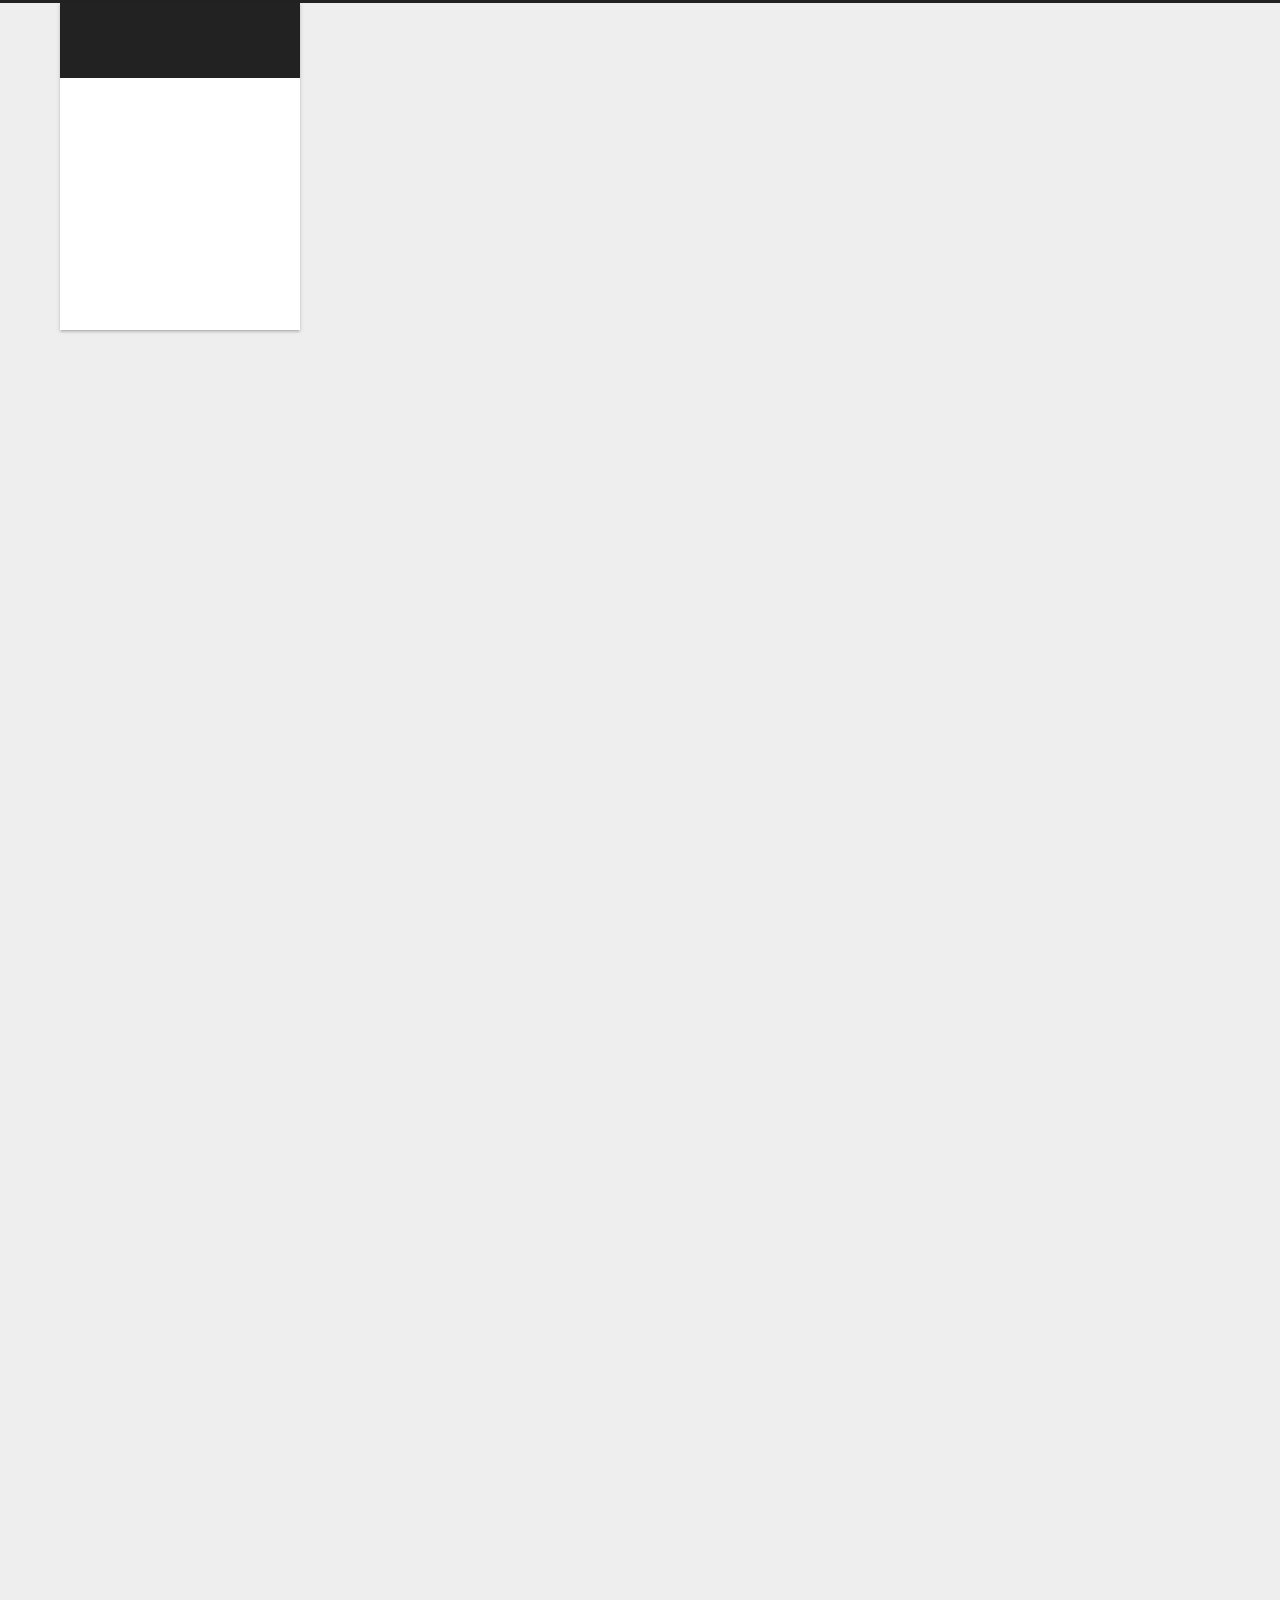
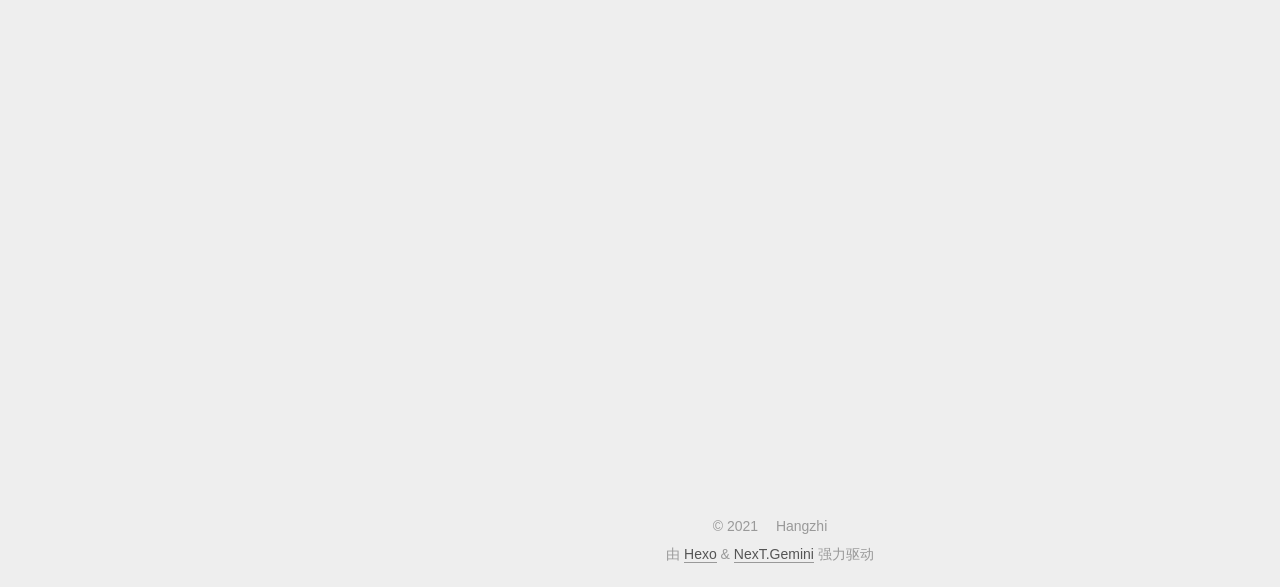
==== 2021/07/23/博客写作篇/index.html @ bf090f4c "Site updated: 2021-11-30 21:04:17" ====
<!DOCTYPE html>
<html lang="zh-CN">
<head>
  <meta charset="UTF-8">
<meta name="viewport" content="width=device-width, initial-scale=1, maximum-scale=2">
<meta name="theme-color" content="#222">
<meta name="generator" content="Hexo 5.4.0">
  <link rel="apple-touch-icon" sizes="180x180" href="/images/apple-touch-icon-next.png">
  <link rel="icon" type="image/png" sizes="32x32" href="/images/favicon-32x32-next.png">
  <link rel="icon" type="image/png" sizes="16x16" href="/images/favicon-16x16-next.png">
  <link rel="mask-icon" href="/images/logo.svg" color="#222">

<link rel="stylesheet" href="/css/main.css">


<link rel="stylesheet" href="/lib/font-awesome/css/all.min.css">
  <link rel="stylesheet" href="//cdn.jsdelivr.net/gh/fancyapps/fancybox@3/dist/jquery.fancybox.min.css">

<script id="hexo-configurations">
    var NexT = window.NexT || {};
    var CONFIG = {"hostname":"example.com","root":"/","scheme":"Gemini","version":"7.8.0","exturl":false,"sidebar":{"position":"left","display":"post","padding":18,"offset":12,"onmobile":false},"copycode":{"enable":true,"show_result":false,"style":"flat"},"back2top":{"enable":true,"sidebar":false,"scrollpercent":false},"bookmark":{"enable":false,"color":"#222","save":"auto"},"fancybox":true,"mediumzoom":false,"lazyload":false,"pangu":false,"comments":{"style":"tabs","active":"valine","storage":true,"lazyload":false,"nav":null,"activeClass":"valine"},"algolia":{"hits":{"per_page":10},"labels":{"input_placeholder":"Search for Posts","hits_empty":"We didn't find any results for the search: ${query}","hits_stats":"${hits} results found in ${time} ms"}},"localsearch":{"enable":true,"trigger":"auto","top_n_per_article":10000,"unescape":false,"preload":false},"motion":{"enable":true,"async":false,"transition":{"post_block":"fadeIn","post_header":"slideDownIn","post_body":"slideDownIn","coll_header":"slideLeftIn","sidebar":"slideUpIn"}},"path":"search.xml"};
  </script>

  <meta name="description" content="Hexo博客写作篇常用命令123456hexo new draft titlehexo publish title # 发布，将草稿从 _drafts 移动到 _posts 中hexo clean &amp;&amp; hexo deploy # 发布# post 归档 source&#x2F;_posts# page source# draft 草稿 source&#x2F;_drafts">
<meta property="og:type" content="article">
<meta property="og:title" content="博客写作篇">
<meta property="og:url" content="http://example.com/2021/07/23/%E5%8D%9A%E5%AE%A2%E5%86%99%E4%BD%9C%E7%AF%87/index.html">
<meta property="og:site_name" content="Hangzhis&#39;Blog">
<meta property="og:description" content="Hexo博客写作篇常用命令123456hexo new draft titlehexo publish title # 发布，将草稿从 _drafts 移动到 _posts 中hexo clean &amp;&amp; hexo deploy # 发布# post 归档 source&#x2F;_posts# page source# draft 草稿 source&#x2F;_drafts">
<meta property="og:locale" content="zh_CN">
<meta property="og:image" content="http://example.com/2021/07/23/%E5%8D%9A%E5%AE%A2%E5%86%99%E4%BD%9C%E7%AF%87/example.jpg">
<meta property="og:image" content="http://example.com/2021/07/23/%E5%8D%9A%E5%AE%A2%E5%86%99%E4%BD%9C%E7%AF%87/screenshot.png">
<meta property="article:published_time" content="2021-07-22T16:53:11.000Z">
<meta property="article:modified_time" content="2021-11-30T12:54:02.529Z">
<meta property="article:author" content="Hangzhi">
<meta property="article:tag" content="hexo">
<meta name="twitter:card" content="summary">
<meta name="twitter:image" content="http://example.com/2021/07/23/%E5%8D%9A%E5%AE%A2%E5%86%99%E4%BD%9C%E7%AF%87/example.jpg">

<link rel="canonical" href="http://example.com/2021/07/23/%E5%8D%9A%E5%AE%A2%E5%86%99%E4%BD%9C%E7%AF%87/">


<script id="page-configurations">
  // https://hexo.io/docs/variables.html
  CONFIG.page = {
    sidebar: "",
    isHome : false,
    isPost : true,
    lang   : 'zh-CN'
  };
</script>

  <title>博客写作篇 | Hangzhis'Blog</title>
  






  <noscript>
  <style>
  .use-motion .brand,
  .use-motion .menu-item,
  .sidebar-inner,
  .use-motion .post-block,
  .use-motion .pagination,
  .use-motion .comments,
  .use-motion .post-header,
  .use-motion .post-body,
  .use-motion .collection-header { opacity: initial; }

  .use-motion .site-title,
  .use-motion .site-subtitle {
    opacity: initial;
    top: initial;
  }

  .use-motion .logo-line-before i { left: initial; }
  .use-motion .logo-line-after i { right: initial; }
  </style>
</noscript>

</head>

<body itemscope itemtype="http://schema.org/WebPage">
  <div class="container use-motion">
    <div class="headband"></div>

    <header class="header" itemscope itemtype="http://schema.org/WPHeader">
      <div class="header-inner"><div class="site-brand-container">
  <div class="site-nav-toggle">
    <div class="toggle" aria-label="切换导航栏">
      <span class="toggle-line toggle-line-first"></span>
      <span class="toggle-line toggle-line-middle"></span>
      <span class="toggle-line toggle-line-last"></span>
    </div>
  </div>

  <div class="site-meta">

    <a href="/" class="brand" rel="start">
      <span class="logo-line-before"><i></i></span>
      <h1 class="site-title">Hangzhis'Blog</h1>
      <span class="logo-line-after"><i></i></span>
    </a>
  </div>

  <div class="site-nav-right">
    <div class="toggle popup-trigger">
        <i class="fa fa-search fa-fw fa-lg"></i>
    </div>
  </div>
</div>




<nav class="site-nav">
  <ul id="menu" class="main-menu menu">
        <li class="menu-item menu-item-home">

    <a href="/" rel="section"><i class="fa fa-home fa-fw"></i>首页</a>

  </li>
        <li class="menu-item menu-item-categories">

    <a href="/categories/" rel="section"><i class="fa fa-th fa-fw"></i>分类</a>

  </li>
        <li class="menu-item menu-item-tags">

    <a href="/tags/" rel="section"><i class="fa fa-tags fa-fw"></i>标签</a>

  </li>
        <li class="menu-item menu-item-archives">

    <a href="/archives/" rel="section"><i class="fa fa-archive fa-fw"></i>归档</a>

  </li>
        <li class="menu-item menu-item-about">

    <a href="/about/" rel="section"><i class="fa fa-user fa-fw"></i>关于</a>

  </li>
      <li class="menu-item menu-item-search">
        <a role="button" class="popup-trigger"><i class="fa fa-search fa-fw"></i>搜索
        </a>
      </li>
  </ul>
</nav>



  <div class="search-pop-overlay">
    <div class="popup search-popup">
        <div class="search-header">
  <span class="search-icon">
    <i class="fa fa-search"></i>
  </span>
  <div class="search-input-container">
    <input autocomplete="off" autocapitalize="off"
           placeholder="搜索..." spellcheck="false"
           type="search" class="search-input">
  </div>
  <span class="popup-btn-close">
    <i class="fa fa-times-circle"></i>
  </span>
</div>
<div id="search-result">
  <div id="no-result">
    <i class="fa fa-spinner fa-pulse fa-5x fa-fw"></i>
  </div>
</div>

    </div>
  </div>

</div>
    </header>

    
  <div class="back-to-top">
    <i class="fa fa-arrow-up"></i>
    <span>0%</span>
  </div>


    <main class="main">
      <div class="main-inner">
        <div class="content-wrap">
          

          <div class="content post posts-expand">
            

    
  
  
  <article itemscope itemtype="http://schema.org/Article" class="post-block" lang="zh-CN">
    <link itemprop="mainEntityOfPage" href="http://example.com/2021/07/23/%E5%8D%9A%E5%AE%A2%E5%86%99%E4%BD%9C%E7%AF%87/">

    <span hidden itemprop="author" itemscope itemtype="http://schema.org/Person">
      <meta itemprop="image" content="/images/avatar.jpg">
      <meta itemprop="name" content="Hangzhi">
      <meta itemprop="description" content="不积跬步，无以千里">
    </span>

    <span hidden itemprop="publisher" itemscope itemtype="http://schema.org/Organization">
      <meta itemprop="name" content="Hangzhis'Blog">
    </span>
      <header class="post-header">
        <h1 class="post-title" itemprop="name headline">
          博客写作篇
        </h1>

        <div class="post-meta">

          
            <span class="post-meta-item">
              <span class="post-meta-item-icon">
                <i class="far fa-calendar"></i>
              </span>
              <span class="post-meta-item-text">发表于</span>

              <time title="创建时间：2021-07-23 00:53:11" itemprop="dateCreated datePublished" datetime="2021-07-23T00:53:11+08:00">2021-07-23</time>
            </span>
              <span class="post-meta-item">
                <span class="post-meta-item-icon">
                  <i class="far fa-calendar-check"></i>
                </span>
                <span class="post-meta-item-text">更新于</span>
                <time title="修改时间：2021-11-30 20:54:02" itemprop="dateModified" datetime="2021-11-30T20:54:02+08:00">2021-11-30</time>
              </span>
            <span class="post-meta-item">
              <span class="post-meta-item-icon">
                <i class="far fa-folder"></i>
              </span>
              <span class="post-meta-item-text">分类于</span>
                  <span itemprop="about" itemscope itemtype="http://schema.org/Thing">
                    <a href="/categories/%E5%86%99%E4%BD%9C/" itemprop="url" rel="index"><span itemprop="name">写作</span></a>
                  </span>
            </span>

          
  
  <span class="post-meta-item">
    
      <span class="post-meta-item-icon">
        <i class="far fa-comment"></i>
      </span>
      <span class="post-meta-item-text">Valine：</span>
    
    <a title="valine" href="/2021/07/23/%E5%8D%9A%E5%AE%A2%E5%86%99%E4%BD%9C%E7%AF%87/#valine-comments" itemprop="discussionUrl">
      <span class="post-comments-count valine-comment-count" data-xid="/2021/07/23/%E5%8D%9A%E5%AE%A2%E5%86%99%E4%BD%9C%E7%AF%87/" itemprop="commentCount"></span>
    </a>
  </span>
  
  <br>
            <span class="post-meta-item" title="本文字数">
              <span class="post-meta-item-icon">
                <i class="far fa-file-word"></i>
              </span>
                <span class="post-meta-item-text">本文字数：</span>
              <span>373</span>
            </span>
            <span class="post-meta-item" title="阅读时长">
              <span class="post-meta-item-icon">
                <i class="far fa-clock"></i>
              </span>
                <span class="post-meta-item-text">阅读时长 &asymp;</span>
              <span>1 分钟</span>
            </span>

        </div>
      </header>

    
    
    
    <div class="post-body" itemprop="articleBody">

      
        <h2 id="Hexo博客写作篇"><a href="#Hexo博客写作篇" class="headerlink" title="Hexo博客写作篇"></a>Hexo博客写作篇</h2><h3 id="常用命令"><a href="#常用命令" class="headerlink" title="常用命令"></a>常用命令</h3><figure class="highlight bash"><table><tr><td class="gutter"><pre><span class="line">1</span><br><span class="line">2</span><br><span class="line">3</span><br><span class="line">4</span><br><span class="line">5</span><br><span class="line">6</span><br></pre></td><td class="code"><pre><span class="line">hexo new draft title</span><br><span class="line">hexo publish title <span class="comment"># 发布，将草稿从 _drafts 移动到 _posts 中</span></span><br><span class="line">hexo clean &amp;&amp; hexo deploy <span class="comment"># 发布</span></span><br><span class="line"><span class="comment"># post 归档 source/_posts</span></span><br><span class="line"><span class="comment"># page source</span></span><br><span class="line"><span class="comment"># draft 草稿 source/_drafts</span></span><br></pre></td></tr></table></figure>

<span id="more"></span>

<h3 id="添加属性"><a href="#添加属性" class="headerlink" title="添加属性"></a>添加属性</h3><h4 id="添加分类"><a href="#添加分类" class="headerlink" title="添加分类"></a>添加分类</h4><p>next内置多级目录</p>
<figure class="highlight plaintext"><table><tr><td class="gutter"><pre><span class="line">1</span><br><span class="line">2</span><br><span class="line">3</span><br></pre></td><td class="code"><pre><span class="line">categories: </span><br><span class="line">- 父目录</span><br><span class="line">- 子目录</span><br></pre></td></tr></table></figure>

<h4 id="添加标签"><a href="#添加标签" class="headerlink" title="添加标签"></a>添加标签</h4><figure class="highlight plaintext"><table><tr><td class="gutter"><pre><span class="line">1</span><br><span class="line">2</span><br><span class="line">3</span><br></pre></td><td class="code"><pre><span class="line">tags:</span><br><span class="line">- tagA</span><br><span class="line">- tagB</span><br></pre></td></tr></table></figure>

<h3 id="插入图片"><a href="#插入图片" class="headerlink" title="插入图片"></a>插入图片</h3><h4 id="使用绝对路径"><a href="#使用绝对路径" class="headerlink" title="使用绝对路径"></a>使用绝对路径</h4><p>当Hexo项目中只用到少量图片时，可以将图片统一放在 <strong><code>source/images</code></strong> 文件夹中，通过markdown语法访问它们。</p>
<figure class="highlight plaintext"><table><tr><td class="gutter"><pre><span class="line">1</span><br></pre></td><td class="code"><pre><span class="line">![](/images/example.jpg)</span><br></pre></td></tr></table></figure>

<p>图片既可以在首页内容中访问到，也可以在文章正文中访问到。</p>
<h4 id="使用相对路径"><a href="#使用相对路径" class="headerlink" title="使用相对路径"></a>使用相对路径</h4><p>首先修改站点配置文件</p>
<figure class="highlight plaintext"><table><tr><td class="gutter"><pre><span class="line">1</span><br></pre></td><td class="code"><pre><span class="line">post_asset_folder: true</span><br></pre></td></tr></table></figure>

<figure class="highlight plaintext"><table><tr><td class="gutter"><pre><span class="line">1</span><br></pre></td><td class="code"><pre><span class="line">![](example.jpg)</span><br></pre></td></tr></table></figure>

<h4 id="使用标签插件-推荐方式"><a href="#使用标签插件-推荐方式" class="headerlink" title="使用标签插件 - 推荐方式"></a>使用标签插件 - 推荐方式</h4><figure class="highlight plaintext"><table><tr><td class="gutter"><pre><span class="line">1</span><br></pre></td><td class="code"><pre><span class="line">&#123;% asset_img example.jpg This is an example image %&#125;</span><br></pre></td></tr></table></figure>

<img src="/2021/07/23/%E5%8D%9A%E5%AE%A2%E5%86%99%E4%BD%9C%E7%AF%87/example.jpg" class="" title="This is an example image">

<h4 id="CDN引用"><a href="#CDN引用" class="headerlink" title="CDN引用"></a>CDN引用</h4><p>除了在本地存储图片，还可以将图片上传到一些免费的CDN服务中。比如<a target="_blank" rel="noopener" href="http://cloudinary.com/">Cloudinary</a>提供的图片CDN服务，在Cloudinary中上传图片后，会生成对应的url地址，将地址直接拿来引用即可。</p>
<h3 id="插入视频"><a href="#插入视频" class="headerlink" title="插入视频"></a>插入视频</h3><h4 id="使用-iframe-标签"><a href="#使用-iframe-标签" class="headerlink" title="使用 iframe 标签"></a>使用 iframe 标签</h4><h5 id="B站"><a href="#B站" class="headerlink" title="B站"></a>B站</h5><p>点击<strong>分享</strong>获取嵌入代码</p>
<img src="/2021/07/23/%E5%8D%9A%E5%AE%A2%E5%86%99%E4%BD%9C%E7%AF%87/screenshot.png" class="" title="screenshot">

<p>获取到的嵌入代码</p>
<figure class="highlight html"><table><tr><td class="gutter"><pre><span class="line">1</span><br></pre></td><td class="code"><pre><span class="line"><span class="tag">&lt;<span class="name">iframe</span> <span class="attr">src</span>=<span class="string">&quot;//player.bilibili.com/player.html?aid=333955458&amp;bvid=BV1Tw411Z7sV&amp;cid=364494199&amp;page=1&quot;</span> <span class="attr">scrolling</span>=<span class="string">&quot;no&quot;</span> <span class="attr">border</span>=<span class="string">&quot;0&quot;</span> <span class="attr">frameborder</span>=<span class="string">&quot;no&quot;</span> <span class="attr">framespacing</span>=<span class="string">&quot;0&quot;</span> <span class="attr">allowfullscreen</span>=<span class="string">&quot;true&quot;</span>&gt;</span> <span class="tag">&lt;/<span class="name">iframe</span>&gt;</span></span><br></pre></td></tr></table></figure>

<p>建议修改样式，获得更好的兼容性</p>
<figure class="highlight html"><table><tr><td class="gutter"><pre><span class="line">1</span><br><span class="line">2</span><br></pre></td><td class="code"><pre><span class="line"><span class="tag">&lt;<span class="name">div</span> <span class="attr">style</span>=<span class="string">&quot;position: relative; width: 100%; height: 0; padding-bottom: 75%;&quot;</span>&gt;</span><span class="tag">&lt;<span class="name">iframe</span> <span class="attr">src</span>=<span class="string">&quot;//player.bilibili.com/player.html?aid=333955458&amp;bvid=BV1Tw411Z7sV&amp;cid=364494199&amp;page=1&quot;</span> <span class="attr">scrolling</span>=<span class="string">&quot;no&quot;</span> <span class="attr">border</span>=<span class="string">&quot;0&quot;</span> <span class="attr">frameborder</span>=<span class="string">&quot;no&quot;</span> <span class="attr">framespacing</span>=<span class="string">&quot;0&quot;</span> <span class="attr">allowfullscreen</span>=<span class="string">&quot;true&quot;</span> <span class="attr">style</span>=<span class="string">&quot;position: absolute; width: 100%; </span></span></span><br><span class="line"><span class="string"><span class="tag">height: 100%; left: 0; top: 0;&quot;</span>&gt;</span> <span class="tag">&lt;/<span class="name">iframe</span>&gt;</span><span class="tag">&lt;/<span class="name">div</span>&gt;</span></span><br></pre></td></tr></table></figure>

<p>效果如下：</p>
<iframe width="560" height="315" src="//player.bilibili.com/player.html?aid=933339494&bvid=BV1QT4y1Z7pk&cid=417227224&page=1" title="Bilibili video player" frameborder="0" allow="accelerometer; autoplay; clipboard-write; encrypted-media; gyroscope; picture-in-picture" allowfullscreen></iframe>

<h5 id="youtube"><a href="#youtube" class="headerlink" title="youtube"></a>youtube</h5><p>同样是点击分享获取嵌入代码，效果：</p>
<iframe width="560" height="315" src="https://www.youtube.com/embed/WUvTyaaNkzM" title="YouTube video player" frameborder="0" allow="accelerometer; autoplay; clipboard-write; encrypted-media; gyroscope; picture-in-picture" allowfullscreen></iframe>


<h2 id="Markdown-语法"><a href="#Markdown-语法" class="headerlink" title="Markdown 语法"></a>Markdown 语法</h2><p>建议参考这个 <a target="_blank" rel="noopener" href="https://www.markdownguide.org/"><em>Markdown Guide</em></a> 开源教程</p>

    </div>

    
    
    

    
      <div>
        <div>
    
        <div style="text-align:center;color: #ccc;font-size:24px;">（完）</div>
    
</div>
      </div>
    

      <footer class="post-footer">
          <div class="post-tags">
              <a href="/tags/hexo/" rel="tag"># hexo</a>
          </div>

        


        
    <div class="post-nav">
      <div class="post-nav-item">
    <a href="/2021/07/22/Hexo%E5%8D%9A%E5%AE%A2%E6%90%AD%E5%BB%BA%E7%AF%87/" rel="prev" title="使用 Hexo 和 Github Pages 搭建博客">
      <i class="fa fa-chevron-left"></i> 使用 Hexo 和 Github Pages 搭建博客
    </a></div>
      <div class="post-nav-item">
    <a href="/2021/10/02/%E8%AE%BA%E6%96%87%E5%86%99%E4%BD%9C%E7%AF%87/" rel="next" title="论文写作篇">
      论文写作篇 <i class="fa fa-chevron-right"></i>
    </a></div>
    </div>
      </footer>
    
  </article>
  
  
  



          </div>
          
    <div class="comments" id="valine-comments"></div>

<script>
  window.addEventListener('tabs:register', () => {
    let { activeClass } = CONFIG.comments;
    if (CONFIG.comments.storage) {
      activeClass = localStorage.getItem('comments_active') || activeClass;
    }
    if (activeClass) {
      let activeTab = document.querySelector(`a[href="#comment-${activeClass}"]`);
      if (activeTab) {
        activeTab.click();
      }
    }
  });
  if (CONFIG.comments.storage) {
    window.addEventListener('tabs:click', event => {
      if (!event.target.matches('.tabs-comment .tab-content .tab-pane')) return;
      let commentClass = event.target.classList[1];
      localStorage.setItem('comments_active', commentClass);
    });
  }
</script>

        </div>
          
  
  <div class="toggle sidebar-toggle">
    <span class="toggle-line toggle-line-first"></span>
    <span class="toggle-line toggle-line-middle"></span>
    <span class="toggle-line toggle-line-last"></span>
  </div>

  <aside class="sidebar">
    <div class="sidebar-inner">

      <ul class="sidebar-nav motion-element">
        <li class="sidebar-nav-toc">
          文章目录
        </li>
        <li class="sidebar-nav-overview">
          站点概览
        </li>
      </ul>

      <!--noindex-->
      <div class="post-toc-wrap sidebar-panel">
          <div class="post-toc motion-element"><ol class="nav"><li class="nav-item nav-level-2"><a class="nav-link" href="#Hexo%E5%8D%9A%E5%AE%A2%E5%86%99%E4%BD%9C%E7%AF%87"><span class="nav-number">1.</span> <span class="nav-text">Hexo博客写作篇</span></a><ol class="nav-child"><li class="nav-item nav-level-3"><a class="nav-link" href="#%E5%B8%B8%E7%94%A8%E5%91%BD%E4%BB%A4"><span class="nav-number">1.1.</span> <span class="nav-text">常用命令</span></a></li><li class="nav-item nav-level-3"><a class="nav-link" href="#%E6%B7%BB%E5%8A%A0%E5%B1%9E%E6%80%A7"><span class="nav-number">1.2.</span> <span class="nav-text">添加属性</span></a><ol class="nav-child"><li class="nav-item nav-level-4"><a class="nav-link" href="#%E6%B7%BB%E5%8A%A0%E5%88%86%E7%B1%BB"><span class="nav-number">1.2.1.</span> <span class="nav-text">添加分类</span></a></li><li class="nav-item nav-level-4"><a class="nav-link" href="#%E6%B7%BB%E5%8A%A0%E6%A0%87%E7%AD%BE"><span class="nav-number">1.2.2.</span> <span class="nav-text">添加标签</span></a></li></ol></li><li class="nav-item nav-level-3"><a class="nav-link" href="#%E6%8F%92%E5%85%A5%E5%9B%BE%E7%89%87"><span class="nav-number">1.3.</span> <span class="nav-text">插入图片</span></a><ol class="nav-child"><li class="nav-item nav-level-4"><a class="nav-link" href="#%E4%BD%BF%E7%94%A8%E7%BB%9D%E5%AF%B9%E8%B7%AF%E5%BE%84"><span class="nav-number">1.3.1.</span> <span class="nav-text">使用绝对路径</span></a></li><li class="nav-item nav-level-4"><a class="nav-link" href="#%E4%BD%BF%E7%94%A8%E7%9B%B8%E5%AF%B9%E8%B7%AF%E5%BE%84"><span class="nav-number">1.3.2.</span> <span class="nav-text">使用相对路径</span></a></li><li class="nav-item nav-level-4"><a class="nav-link" href="#%E4%BD%BF%E7%94%A8%E6%A0%87%E7%AD%BE%E6%8F%92%E4%BB%B6-%E6%8E%A8%E8%8D%90%E6%96%B9%E5%BC%8F"><span class="nav-number">1.3.3.</span> <span class="nav-text">使用标签插件 - 推荐方式</span></a></li><li class="nav-item nav-level-4"><a class="nav-link" href="#CDN%E5%BC%95%E7%94%A8"><span class="nav-number">1.3.4.</span> <span class="nav-text">CDN引用</span></a></li></ol></li><li class="nav-item nav-level-3"><a class="nav-link" href="#%E6%8F%92%E5%85%A5%E8%A7%86%E9%A2%91"><span class="nav-number">1.4.</span> <span class="nav-text">插入视频</span></a><ol class="nav-child"><li class="nav-item nav-level-4"><a class="nav-link" href="#%E4%BD%BF%E7%94%A8-iframe-%E6%A0%87%E7%AD%BE"><span class="nav-number">1.4.1.</span> <span class="nav-text">使用 iframe 标签</span></a><ol class="nav-child"><li class="nav-item nav-level-5"><a class="nav-link" href="#B%E7%AB%99"><span class="nav-number">1.4.1.1.</span> <span class="nav-text">B站</span></a></li><li class="nav-item nav-level-5"><a class="nav-link" href="#youtube"><span class="nav-number">1.4.1.2.</span> <span class="nav-text">youtube</span></a></li></ol></li></ol></li></ol></li><li class="nav-item nav-level-2"><a class="nav-link" href="#Markdown-%E8%AF%AD%E6%B3%95"><span class="nav-number">2.</span> <span class="nav-text">Markdown 语法</span></a></li></ol></div>
      </div>
      <!--/noindex-->

      <div class="site-overview-wrap sidebar-panel">
        <div class="site-author motion-element" itemprop="author" itemscope itemtype="http://schema.org/Person">
    <img class="site-author-image" itemprop="image" alt="Hangzhi"
      src="/images/avatar.jpg">
  <p class="site-author-name" itemprop="name">Hangzhi</p>
  <div class="site-description" itemprop="description">不积跬步，无以千里</div>
</div>
<div class="site-state-wrap motion-element">
  <nav class="site-state">
      <div class="site-state-item site-state-posts">
          <a href="/archives/">
        
          <span class="site-state-item-count">5</span>
          <span class="site-state-item-name">日志</span>
        </a>
      </div>
      <div class="site-state-item site-state-categories">
            <a href="/categories/">
          
        <span class="site-state-item-count">1</span>
        <span class="site-state-item-name">分类</span></a>
      </div>
      <div class="site-state-item site-state-tags">
            <a href="/tags/">
          
        <span class="site-state-item-count">2</span>
        <span class="site-state-item-name">标签</span></a>
      </div>
  </nav>
</div>
  <div class="links-of-author motion-element">
      <span class="links-of-author-item">
        <a href="https://github.com/honghangzhi" title="GitHub → https:&#x2F;&#x2F;github.com&#x2F;honghangzhi" rel="noopener" target="_blank"><i class="fab fa-github fa-fw"></i>GitHub</a>
      </span>
  </div>



      </div>

    </div>
  </aside>
  <div id="sidebar-dimmer"></div>


      </div>
    </main>

    <footer class="footer">
      <div class="footer-inner">
        

        

<div class="copyright">
  
  &copy; 
  <span itemprop="copyrightYear">2021</span>
  <span class="with-love">
    <i class="fa fa-heart"></i>
  </span>
  <span class="author" itemprop="copyrightHolder">Hangzhi</span>
</div>
  <div class="powered-by">由 <a href="https://hexo.io/" class="theme-link" rel="noopener" target="_blank">Hexo</a> & <a href="https://theme-next.org/" class="theme-link" rel="noopener" target="_blank">NexT.Gemini</a> 强力驱动
  </div>

        








      </div>
    </footer>
  </div>

  
  <script src="/lib/anime.min.js"></script>
  <script src="//cdn.jsdelivr.net/npm/jquery@3/dist/jquery.min.js"></script>
  <script src="//cdn.jsdelivr.net/gh/fancyapps/fancybox@3/dist/jquery.fancybox.min.js"></script>
  <script src="/lib/velocity/velocity.min.js"></script>
  <script src="/lib/velocity/velocity.ui.min.js"></script>

<script src="/js/utils.js"></script>

<script src="/js/motion.js"></script>


<script src="/js/schemes/pisces.js"></script>


<script src="/js/next-boot.js"></script>




  




  
<script src="/js/local-search.js"></script>













  

  


<script>
NexT.utils.loadComments(document.querySelector('#valine-comments'), () => {
  NexT.utils.getScript('//unpkg.com/valine/dist/Valine.min.js', () => {
    var GUEST = ['nick', 'mail', 'link'];
    var guest = 'nick,mail,link';
    guest = guest.split(',').filter(item => {
      return GUEST.includes(item);
    });
    new Valine({
      el         : '#valine-comments',
      verify     : false,
      notify     : false,
      appId      : 'gPD9hf4gjyvGnDpFuEuQi7Iu-gzGzoHsz',
      appKey     : 'D631a7RjAoBmBiDekra3zTEN',
      placeholder: "欢迎交流讨论...",
      avatar     : 'mm',
      meta       : guest,
      pageSize   : '10' || 10,
      visitor    : false,
      lang       : 'zh-cn' || 'zh-cn',
      path       : location.pathname,
      recordIP   : false,
      serverURLs : ''
    });
  }, window.Valine);
});
</script>

</body>
</html>
---- css/main.css ----
:root {
  --body-bg-color: #eee;
  --content-bg-color: #fff;
  --card-bg-color: #f5f5f5;
  --text-color: #555;
  --blockquote-color: #666;
  --link-color: #555;
  --link-hover-color: #222;
  --brand-color: #fff;
  --brand-hover-color: #fff;
  --table-row-odd-bg-color: #f9f9f9;
  --table-row-hover-bg-color: #f5f5f5;
  --menu-item-bg-color: #f5f5f5;
  --btn-default-bg: #fff;
  --btn-default-color: #555;
  --btn-default-border-color: #555;
  --btn-default-hover-bg: #222;
  --btn-default-hover-color: #fff;
  --btn-default-hover-border-color: #222;
}
@media (prefers-color-scheme: dark) {
  :root {
    --body-bg-color: #282828;
    --content-bg-color: #333;
    --card-bg-color: #555;
    --text-color: #ccc;
    --blockquote-color: #bbb;
    --link-color: #ccc;
    --link-hover-color: #eee;
    --brand-color: #ddd;
    --brand-hover-color: #ddd;
    --table-row-odd-bg-color: #282828;
    --table-row-hover-bg-color: #363636;
    --menu-item-bg-color: #555;
    --btn-default-bg: #222;
    --btn-default-color: #ccc;
    --btn-default-border-color: #555;
    --btn-default-hover-bg: #666;
    --btn-default-hover-color: #ccc;
    --btn-default-hover-border-color: #666;
  }
  img {
    opacity: 0.75;
  }
  img:hover {
    opacity: 0.9;
  }
}
html {
  line-height: 1.15; /* 1 */
  -webkit-text-size-adjust: 100%; /* 2 */
}
body {
  margin: 0;
}
main {
  display: block;
}
h1 {
  font-size: 2em;
  margin: 0.67em 0;
}
hr {
  box-sizing: content-box; /* 1 */
  height: 0; /* 1 */
  overflow: visible; /* 2 */
}
pre {
  font-family: monospace, monospace; /* 1 */
  font-size: 1em; /* 2 */
}
a {
  background: transparent;
}
abbr[title] {
  border-bottom: none; /* 1 */
  text-decoration: underline; /* 2 */
  text-decoration: underline dotted; /* 2 */
}
b,
strong {
  font-weight: bolder;
}
code,
kbd,
samp {
  font-family: monospace, monospace; /* 1 */
  font-size: 1em; /* 2 */
}
small {
  font-size: 80%;
}
sub,
sup {
  font-size: 75%;
  line-height: 0;
  position: relative;
  vertical-align: baseline;
}
sub {
  bottom: -0.25em;
}
sup {
  top: -0.5em;
}
img {
  border-style: none;
}
button,
input,
optgroup,
select,
textarea {
  font-family: inherit; /* 1 */
  font-size: 100%; /* 1 */
  line-height: 1.15; /* 1 */
  margin: 0; /* 2 */
}
button,
input {
/* 1 */
  overflow: visible;
}
button,
select {
/* 1 */
  text-transform: none;
}
button,
[type='button'],
[type='reset'],
[type='submit'] {
  -webkit-appearance: button;
}
button::-moz-focus-inner,
[type='button']::-moz-focus-inner,
[type='reset']::-moz-focus-inner,
[type='submit']::-moz-focus-inner {
  border-style: none;
  padding: 0;
}
button:-moz-focusring,
[type='button']:-moz-focusring,
[type='reset']:-moz-focusring,
[type='submit']:-moz-focusring {
  outline: 1px dotted ButtonText;
}
fieldset {
  padding: 0.35em 0.75em 0.625em;
}
legend {
  box-sizing: border-box; /* 1 */
  color: inherit; /* 2 */
  display: table; /* 1 */
  max-width: 100%; /* 1 */
  padding: 0; /* 3 */
  white-space: normal; /* 1 */
}
progress {
  vertical-align: baseline;
}
textarea {
  overflow: auto;
}
[type='checkbox'],
[type='radio'] {
  box-sizing: border-box; /* 1 */
  padding: 0; /* 2 */
}
[type='number']::-webkit-inner-spin-button,
[type='number']::-webkit-outer-spin-button {
  height: auto;
}
[type='search'] {
  outline-offset: -2px; /* 2 */
  -webkit-appearance: textfield; /* 1 */
}
[type='search']::-webkit-search-decoration {
  -webkit-appearance: none;
}
::-webkit-file-upload-button {
  font: inherit; /* 2 */
  -webkit-appearance: button; /* 1 */
}
details {
  display: block;
}
summary {
  display: list-item;
}
template {
  display: none;
}
[hidden] {
  display: none;
}
::selection {
  background: #262a30;
  color: #eee;
}
html,
body {
  height: 100%;
}
body {
  background: var(--body-bg-color);
  color: var(--text-color);
  font-family: 'Lato', "PingFang SC", "Microsoft YaHei", sans-serif;
  font-size: 1em;
  line-height: 2;
}
@media (max-width: 991px) {
  body {
    padding-left: 0 !important;
    padding-right: 0 !important;
  }
}
h1,
h2,
h3,
h4,
h5,
h6 {
  font-family: 'Lato', "PingFang SC", "Microsoft YaHei", sans-serif;
  font-weight: bold;
  line-height: 1.5;
  margin: 20px 0 15px;
}
h1 {
  font-size: 1.5em;
}
h2 {
  font-size: 1.375em;
}
h3 {
  font-size: 1.25em;
}
h4 {
  font-size: 1.125em;
}
h5 {
  font-size: 1em;
}
h6 {
  font-size: 0.875em;
}
p {
  margin: 0 0 20px 0;
}
a,
span.exturl {
  border-bottom: 1px solid #999;
  color: var(--link-color);
  outline: 0;
  text-decoration: none;
  overflow-wrap: break-word;
  word-wrap: break-word;
  cursor: pointer;
}
a:hover,
span.exturl:hover {
  border-bottom-color: var(--link-hover-color);
  color: var(--link-hover-color);
}
iframe,
img,
video {
  display: block;
  margin-left: auto;
  margin-right: auto;
  max-width: 100%;
}
hr {
  background-image: repeating-linear-gradient(-45deg, #ddd, #ddd 4px, transparent 4px, transparent 8px);
  border: 0;
  height: 3px;
  margin: 40px 0;
}
blockquote {
  border-left: 4px solid #ddd;
  color: var(--blockquote-color);
  margin: 0;
  padding: 0 15px;
}
blockquote cite::before {
  content: '-';
  padding: 0 5px;
}
dt {
  font-weight: bold;
}
dd {
  margin: 0;
  padding: 0;
}
kbd {
  background-color: #f5f5f5;
  background-image: linear-gradient(#eee, #fff, #eee);
  border: 1px solid #ccc;
  border-radius: 0.2em;
  box-shadow: 0.1em 0.1em 0.2em rgba(0,0,0,0.1);
  color: #555;
  font-family: inherit;
  padding: 0.1em 0.3em;
  white-space: nowrap;
}
.table-container {
  overflow: auto;
}
table {
  border-collapse: collapse;
  border-spacing: 0;
  font-size: 0.875em;
  margin: 0 0 20px 0;
  width: 100%;
}
tbody tr:nth-of-type(odd) {
  background: var(--table-row-odd-bg-color);
}
tbody tr:hover {
  background: var(--table-row-hover-bg-color);
}
caption,
th,
td {
  font-weight: normal;
  padding: 8px;
  vertical-align: middle;
}
th,
td {
  border: 1px solid #ddd;
  border-bottom: 3px solid #ddd;
}
th {
  font-weight: 700;
  padding-bottom: 10px;
}
td {
  border-bottom-width: 1px;
}
.btn {
  background: var(--btn-default-bg);
  border: 2px solid var(--btn-default-border-color);
  border-radius: 2px;
  color: var(--btn-default-color);
  display: inline-block;
  font-size: 0.875em;
  line-height: 2;
  padding: 0 20px;
  text-decoration: none;
  transition-property: background-color;
  transition-delay: 0s;
  transition-duration: 0.2s;
  transition-timing-function: ease-in-out;
}
.btn:hover {
  background: var(--btn-default-hover-bg);
  border-color: var(--btn-default-hover-border-color);
  color: var(--btn-default-hover-color);
}
.btn + .btn {
  margin: 0 0 8px 8px;
}
.btn .fa-fw {
  text-align: left;
  width: 1.285714285714286em;
}
.toggle {
  line-height: 0;
}
.toggle .toggle-line {
  background: #fff;
  display: inline-block;
  height: 2px;
  left: 0;
  position: relative;
  top: 0;
  transition: all 0.4s;
  vertical-align: top;
  width: 100%;
}
.toggle .toggle-line:not(:first-child) {
  margin-top: 3px;
}
.toggle.toggle-arrow .toggle-line-first {
  left: 50%;
  top: 2px;
  transform: rotate(45deg);
  width: 50%;
}
.toggle.toggle-arrow .toggle-line-middle {
  left: 2px;
  width: 90%;
}
.toggle.toggle-arrow .toggle-line-last {
  left: 50%;
  top: -2px;
  transform: rotate(-45deg);
  width: 50%;
}
.toggle.toggle-close .toggle-line-first {
  transform: rotate(-45deg);
  top: 5px;
}
.toggle.toggle-close .toggle-line-middle {
  opacity: 0;
}
.toggle.toggle-close .toggle-line-last {
  transform: rotate(45deg);
  top: -5px;
}
.highlight-container {
  position: relative;
}
.highlight-container:hover .copy-btn,
.highlight-container .copy-btn:focus {
  opacity: 1;
}
.copy-btn {
  color: #333;
  cursor: pointer;
  line-height: 1.6;
  opacity: 0;
  padding: 2px 6px;
  position: absolute;
  transition-delay: 0s;
  transition-duration: 0.2s;
  transition-timing-function: ease-in-out;
  background: #fff;
  border: 0;
  font-size: 0.8125em;
  right: 0;
  top: 0;
}
.highlight,
pre {
  background: #1d1f21;
  color: #c5c8c6;
  line-height: 1.6;
  margin: 0 auto 20px;
}
pre,
code {
  font-family: consolas, Menlo, monospace, "PingFang SC", "Microsoft YaHei";
}
code {
  background: #eee;
  border-radius: 3px;
  color: #555;
  padding: 2px 4px;
  overflow-wrap: break-word;
  word-wrap: break-word;
}
.highlight *::selection {
  background: #373b41;
}
.highlight pre {
  border: 0;
  margin: 0;
  padding: 10px 0;
}
.highlight table {
  border: 0;
  margin: 0;
  width: auto;
}
.highlight td {
  border: 0;
  padding: 0;
}
.highlight figcaption {
  background: #000;
  color: #c5c8c6;
  display: flex;
  font-size: 0.875em;
  justify-content: space-between;
  line-height: 1.2;
  padding: 0.5em;
}
.highlight figcaption a {
  color: #c5c8c6;
}
.highlight figcaption a:hover {
  border-bottom-color: #c5c8c6;
}
.highlight .gutter {
  -moz-user-select: none;
  -ms-user-select: none;
  -webkit-user-select: none;
  user-select: none;
}
.highlight .gutter pre {
  background: #000;
  color: #888f96;
  padding-left: 10px;
  padding-right: 10px;
  text-align: right;
}
.highlight .code pre {
  background: #1d1f21;
  padding-left: 10px;
  width: 100%;
}
.gist table {
  width: auto;
}
.gist table td {
  border: 0;
}
pre {
  overflow: auto;
  padding: 10px;
}
pre code {
  background: none;
  color: #c5c8c6;
  font-size: 0.875em;
  padding: 0;
  text-shadow: none;
}
pre .deletion {
  background: #800000;
}
pre .addition {
  background: #008000;
}
pre .meta {
  color: #f0c674;
  -moz-user-select: none;
  -ms-user-select: none;
  -webkit-user-select: none;
  user-select: none;
}
pre .comment {
  color: #969896;
}
pre .variable,
pre .attribute,
pre .tag,
pre .name,
pre .regexp,
pre .ruby .constant,
pre .xml .tag .title,
pre .xml .pi,
pre .xml .doctype,
pre .html .doctype,
pre .css .id,
pre .css .class,
pre .css .pseudo {
  color: #c66;
}
pre .number,
pre .preprocessor,
pre .built_in,
pre .builtin-name,
pre .literal,
pre .params,
pre .constant,
pre .command {
  color: #de935f;
}
pre .ruby .class .title,
pre .css .rules .attribute,
pre .string,
pre .symbol,
pre .value,
pre .inheritance,
pre .header,
pre .ruby .symbol,
pre .xml .cdata,
pre .special,
pre .formula {
  color: #b5bd68;
}
pre .title,
pre .css .hexcolor {
  color: #8abeb7;
}
pre .function,
pre .python .decorator,
pre .python .title,
pre .ruby .function .title,
pre .ruby .title .keyword,
pre .perl .sub,
pre .javascript .title,
pre .coffeescript .title {
  color: #81a2be;
}
pre .keyword,
pre .javascript .function {
  color: #b294bb;
}
.blockquote-center {
  border-left: none;
  margin: 40px 0;
  padding: 0;
  position: relative;
  text-align: center;
}
.blockquote-center .fa {
  display: block;
  opacity: 0.6;
  position: absolute;
  width: 100%;
}
.blockquote-center .fa-quote-left {
  border-top: 1px solid #ccc;
  text-align: left;
  top: -20px;
}
.blockquote-center .fa-quote-right {
  border-bottom: 1px solid #ccc;
  text-align: right;
  bottom: -20px;
}
.blockquote-center p,
.blockquote-center div {
  text-align: center;
}
.post-body .group-picture img {
  margin: 0 auto;
  padding: 0 3px;
}
.group-picture-row {
  margin-bottom: 6px;
  overflow: hidden;
}
.group-picture-column {
  float: left;
  margin-bottom: 10px;
}
.post-body .label {
  color: #555;
  display: inline;
  padding: 0 2px;
}
.post-body .label.default {
  background: #f0f0f0;
}
.post-body .label.primary {
  background: #efe6f7;
}
.post-body .label.info {
  background: #e5f2f8;
}
.post-body .label.success {
  background: #e7f4e9;
}
.post-body .label.warning {
  background: #fcf6e1;
}
.post-body .label.danger {
  background: #fae8eb;
}
.post-body .tabs {
  margin-bottom: 20px;
}
.post-body .tabs,
.tabs-comment {
  display: block;
  padding-top: 10px;
  position: relative;
}
.post-body .tabs ul.nav-tabs,
.tabs-comment ul.nav-tabs {
  display: flex;
  flex-wrap: wrap;
  margin: 0;
  margin-bottom: -1px;
  padding: 0;
}
@media (max-width: 413px) {
  .post-body .tabs ul.nav-tabs,
  .tabs-comment ul.nav-tabs {
    display: block;
    margin-bottom: 5px;
  }
}
.post-body .tabs ul.nav-tabs li.tab,
.tabs-comment ul.nav-tabs li.tab {
  border-bottom: 1px solid #ddd;
  border-left: 1px solid transparent;
  border-right: 1px solid transparent;
  border-top: 3px solid transparent;
  flex-grow: 1;
  list-style-type: none;
  border-radius: 0 0 0 0;
}
@media (max-width: 413px) {
  .post-body .tabs ul.nav-tabs li.tab,
  .tabs-comment ul.nav-tabs li.tab {
    border-bottom: 1px solid transparent;
    border-left: 3px solid transparent;
    border-right: 1px solid transparent;
    border-top: 1px solid transparent;
  }
}
@media (max-width: 413px) {
  .post-body .tabs ul.nav-tabs li.tab,
  .tabs-comment ul.nav-tabs li.tab {
    border-radius: 0;
  }
}
.post-body .tabs ul.nav-tabs li.tab a,
.tabs-comment ul.nav-tabs li.tab a {
  border-bottom: initial;
  display: block;
  line-height: 1.8;
  outline: 0;
  padding: 0.25em 0.75em;
  text-align: center;
  transition-delay: 0s;
  transition-duration: 0.2s;
  transition-timing-function: ease-out;
}
.post-body .tabs ul.nav-tabs li.tab a i,
.tabs-comment ul.nav-tabs li.tab a i {
  width: 1.285714285714286em;
}
.post-body .tabs ul.nav-tabs li.tab.active,
.tabs-comment ul.nav-tabs li.tab.active {
  border-bottom: 1px solid transparent;
  border-left: 1px solid #ddd;
  border-right: 1px solid #ddd;
  border-top: 3px solid #fc6423;
}
@media (max-width: 413px) {
  .post-body .tabs ul.nav-tabs li.tab.active,
  .tabs-comment ul.nav-tabs li.tab.active {
    border-bottom: 1px solid #ddd;
    border-left: 3px solid #fc6423;
    border-right: 1px solid #ddd;
    border-top: 1px solid #ddd;
  }
}
.post-body .tabs ul.nav-tabs li.tab.active a,
.tabs-comment ul.nav-tabs li.tab.active a {
  color: var(--link-color);
  cursor: default;
}
.post-body .tabs .tab-content .tab-pane,
.tabs-comment .tab-content .tab-pane {
  border: 1px solid #ddd;
  border-top: 0;
  padding: 20px 20px 0 20px;
  border-radius: 0;
}
.post-body .tabs .tab-content .tab-pane:not(.active),
.tabs-comment .tab-content .tab-pane:not(.active) {
  display: none;
}
.post-body .tabs .tab-content .tab-pane.active,
.tabs-comment .tab-content .tab-pane.active {
  display: block;
}
.post-body .tabs .tab-content .tab-pane.active:nth-of-type(1),
.tabs-comment .tab-content .tab-pane.active:nth-of-type(1) {
  border-radius: 0 0 0 0;
}
@media (max-width: 413px) {
  .post-body .tabs .tab-content .tab-pane.active:nth-of-type(1),
  .tabs-comment .tab-content .tab-pane.active:nth-of-type(1) {
    border-radius: 0;
  }
}
.post-body .note {
  border-radius: 3px;
  margin-bottom: 20px;
  padding: 1em;
  position: relative;
  border: 1px solid #eee;
  border-left-width: 5px;
}
.post-body .note h2,
.post-body .note h3,
.post-body .note h4,
.post-body .note h5,
.post-body .note h6 {
  margin-top: 0;
  border-bottom: initial;
  margin-bottom: 0;
  padding-top: 0;
}
.post-body .note p:first-child,
.post-body .note ul:first-child,
.post-body .note ol:first-child,
.post-body .note table:first-child,
.post-body .note pre:first-child,
.post-body .note blockquote:first-child,
.post-body .note img:first-child {
  margin-top: 0;
}
.post-body .note p:last-child,
.post-body .note ul:last-child,
.post-body .note ol:last-child,
.post-body .note table:last-child,
.post-body .note pre:last-child,
.post-body .note blockquote:last-child,
.post-body .note img:last-child {
  margin-bottom: 0;
}
.post-body .note.default {
  border-left-color: #777;
}
.post-body .note.default h2,
.post-body .note.default h3,
.post-body .note.default h4,
.post-body .note.default h5,
.post-body .note.default h6 {
  color: #777;
}
.post-body .note.primary {
  border-left-color: #6f42c1;
}
.post-body .note.primary h2,
.post-body .note.primary h3,
.post-body .note.primary h4,
.post-body .note.primary h5,
.post-body .note.primary h6 {
  color: #6f42c1;
}
.post-body .note.info {
  border-left-color: #428bca;
}
.post-body .note.info h2,
.post-body .note.info h3,
.post-body .note.info h4,
.post-body .note.info h5,
.post-body .note.info h6 {
  color: #428bca;
}
.post-body .note.success {
  border-left-color: #5cb85c;
}
.post-body .note.success h2,
.post-body .note.success h3,
.post-body .note.success h4,
.post-body .note.success h5,
.post-body .note.success h6 {
  color: #5cb85c;
}
.post-body .note.warning {
  border-left-color: #f0ad4e;
}
.post-body .note.warning h2,
.post-body .note.warning h3,
.post-body .note.warning h4,
.post-body .note.warning h5,
.post-body .note.warning h6 {
  color: #f0ad4e;
}
.post-body .note.danger {
  border-left-color: #d9534f;
}
.post-body .note.danger h2,
.post-body .note.danger h3,
.post-body .note.danger h4,
.post-body .note.danger h5,
.post-body .note.danger h6 {
  color: #d9534f;
}
.pagination .prev,
.pagination .next,
.pagination .page-number,
.pagination .space {
  display: inline-block;
  margin: 0 10px;
  padding: 0 11px;
  position: relative;
  top: -1px;
}
@media (max-width: 767px) {
  .pagination .prev,
  .pagination .next,
  .pagination .page-number,
  .pagination .space {
    margin: 0 5px;
  }
}
.pagination {
  border-top: 1px solid #eee;
  margin: 120px 0 0;
  text-align: center;
}
.pagination .prev,
.pagination .next,
.pagination .page-number {
  border-bottom: 0;
  border-top: 1px solid #eee;
  transition-property: border-color;
  transition-delay: 0s;
  transition-duration: 0.2s;
  transition-timing-function: ease-in-out;
}
.pagination .prev:hover,
.pagination .next:hover,
.pagination .page-number:hover {
  border-top-color: #222;
}
.pagination .space {
  margin: 0;
  padding: 0;
}
.pagination .prev {
  margin-left: 0;
}
.pagination .next {
  margin-right: 0;
}
.pagination .page-number.current {
  background: #ccc;
  border-top-color: #ccc;
  color: #fff;
}
@media (max-width: 767px) {
  .pagination {
    border-top: none;
  }
  .pagination .prev,
  .pagination .next,
  .pagination .page-number {
    border-bottom: 1px solid #eee;
    border-top: 0;
    margin-bottom: 10px;
    padding: 0 10px;
  }
  .pagination .prev:hover,
  .pagination .next:hover,
  .pagination .page-number:hover {
    border-bottom-color: #222;
  }
}
.comments {
  margin-top: 60px;
  overflow: hidden;
}
.comment-button-group {
  display: flex;
  flex-wrap: wrap-reverse;
  justify-content: center;
  margin: 1em 0;
}
.comment-button-group .comment-button {
  margin: 0.1em 0.2em;
}
.comment-button-group .comment-button.active {
  background: var(--btn-default-hover-bg);
  border-color: var(--btn-default-hover-border-color);
  color: var(--btn-default-hover-color);
}
.comment-position {
  display: none;
}
.comment-position.active {
  display: block;
}
.tabs-comment {
  background: var(--content-bg-color);
  margin-top: 4em;
  padding-top: 0;
}
.tabs-comment .comments {
  border: 0;
  box-shadow: none;
  margin-top: 0;
  padding-top: 0;
}
.container {
  min-height: 100%;
  position: relative;
}
.main-inner {
  margin: 0 auto;
  width: calc(100% - 20px);
}
@media (min-width: 1200px) {
  .main-inner {
    width: 1160px;
  }
}
@media (min-width: 1600px) {
  .main-inner {
    width: 73%;
  }
}
@media (max-width: 767px) {
  .content-wrap {
    padding: 0 20px;
  }
}
.header {
  background: transparent;
}
.header-inner {
  margin: 0 auto;
  width: calc(100% - 20px);
}
@media (min-width: 1200px) {
  .header-inner {
    width: 1160px;
  }
}
@media (min-width: 1600px) {
  .header-inner {
    width: 73%;
  }
}
.site-brand-container {
  display: flex;
  flex-shrink: 0;
  padding: 0 10px;
}
.headband {
  background: #222;
  height: 3px;
}
.site-meta {
  flex-grow: 1;
  text-align: center;
}
@media (max-width: 767px) {
  .site-meta {
    text-align: center;
  }
}
.brand {
  border-bottom: none;
  color: var(--brand-color);
  display: inline-block;
  line-height: 1.375em;
  padding: 0 40px;
  position: relative;
}
.brand:hover {
  color: var(--brand-hover-color);
}
.site-title {
  font-family: 'Lato', "PingFang SC", "Microsoft YaHei", sans-serif;
  font-size: 1.375em;
  font-weight: normal;
  margin: 0;
}
.site-subtitle {
  color: #ddd;
  font-size: 0.8125em;
  margin: 10px 0;
}
.use-motion .brand {
  opacity: 0;
}
.use-motion .site-title,
.use-motion .site-subtitle,
.use-motion .custom-logo-image {
  opacity: 0;
  position: relative;
  top: -10px;
}
.site-nav-toggle,
.site-nav-right {
  display: none;
}
@media (max-width: 767px) {
  .site-nav-toggle,
  .site-nav-right {
    display: flex;
    flex-direction: column;
    justify-content: center;
  }
}
.site-nav-toggle .toggle,
.site-nav-right .toggle {
  color: var(--text-color);
  padding: 10px;
  width: 22px;
}
.site-nav-toggle .toggle .toggle-line,
.site-nav-right .toggle .toggle-line {
  background: var(--text-color);
  border-radius: 1px;
}
.site-nav {
  display: block;
}
@media (max-width: 767px) {
  .site-nav {
    clear: both;
    display: none;
  }
}
.site-nav.site-nav-on {
  display: block;
}
.menu {
  margin-top: 20px;
  padding-left: 0;
  text-align: center;
}
.menu-item {
  display: inline-block;
  list-style: none;
  margin: 0 10px;
}
@media (max-width: 767px) {
  .menu-item {
    display: block;
    margin-top: 10px;
  }
  .menu-item.menu-item-search {
    display: none;
  }
}
.menu-item a,
.menu-item span.exturl {
  border-bottom: 0;
  display: block;
  font-size: 0.8125em;
  transition-property: border-color;
  transition-delay: 0s;
  transition-duration: 0.2s;
  transition-timing-function: ease-in-out;
}
@media (hover: none) {
  .menu-item a:hover,
  .menu-item span.exturl:hover {
    border-bottom-color: transparent !important;
  }
}
.menu-item .fa,
.menu-item .fab,
.menu-item .far,
.menu-item .fas {
  margin-right: 8px;
}
.menu-item .badge {
  display: inline-block;
  font-weight: bold;
  line-height: 1;
  margin-left: 0.35em;
  margin-top: 0.35em;
  text-align: center;
  white-space: nowrap;
}
@media (max-width: 767px) {
  .menu-item .badge {
    float: right;
    margin-left: 0;
  }
}
.menu-item-active a,
.menu .menu-item a:hover,
.menu .menu-item span.exturl:hover {
  background: var(--menu-item-bg-color);
}
.use-motion .menu-item {
  opacity: 0;
}
.sidebar {
  background: #222;
  bottom: 0;
  box-shadow: inset 0 2px 6px #000;
  position: fixed;
  top: 0;
}
@media (max-width: 991px) {
  .sidebar {
    display: none;
  }
}
.sidebar-inner {
  color: #999;
  padding: 18px 10px;
  text-align: center;
}
.cc-license {
  margin-top: 10px;
  text-align: center;
}
.cc-license .cc-opacity {
  border-bottom: none;
  opacity: 0.7;
}
.cc-license .cc-opacity:hover {
  opacity: 0.9;
}
.cc-license img {
  display: inline-block;
}
.site-author-image {
  border: 1px solid #eee;
  display: block;
  margin: 0 auto;
  max-width: 120px;
  padding: 2px;
  border-radius: 50%;
}
.site-author-name {
  color: var(--text-color);
  font-weight: 600;
  margin: 0;
  text-align: center;
}
.site-description {
  color: #999;
  font-size: 0.8125em;
  margin-top: 0;
  text-align: center;
}
.links-of-author {
  margin-top: 15px;
}
.links-of-author a,
.links-of-author span.exturl {
  border-bottom-color: #555;
  display: inline-block;
  font-size: 0.8125em;
  margin-bottom: 10px;
  margin-right: 10px;
  vertical-align: middle;
}
.links-of-author a::before,
.links-of-author span.exturl::before {
  background: #6354ff;
  border-radius: 50%;
  content: ' ';
  display: inline-block;
  height: 4px;
  margin-right: 3px;
  vertical-align: middle;
  width: 4px;
}
.sidebar-button {
  margin-top: 15px;
}
.sidebar-button a {
  border: 1px solid #fc6423;
  border-radius: 4px;
  color: #fc6423;
  display: inline-block;
  padding: 0 15px;
}
.sidebar-button a .fa,
.sidebar-button a .fab,
.sidebar-button a .far,
.sidebar-button a .fas {
  margin-right: 5px;
}
.sidebar-button a:hover {
  background: #fc6423;
  border: 1px solid #fc6423;
  color: #fff;
}
.sidebar-button a:hover .fa,
.sidebar-button a:hover .fab,
.sidebar-button a:hover .far,
.sidebar-button a:hover .fas {
  color: #fff;
}
.links-of-blogroll {
  font-size: 0.8125em;
  margin-top: 10px;
}
.links-of-blogroll-title {
  font-size: 0.875em;
  font-weight: 600;
  margin-top: 0;
}
.links-of-blogroll-list {
  list-style: none;
  margin: 0;
  padding: 0;
}
#sidebar-dimmer {
  display: none;
}
@media (max-width: 767px) {
  #sidebar-dimmer {
    background: #000;
    display: block;
    height: 100%;
    left: 100%;
    opacity: 0;
    position: fixed;
    top: 0;
    width: 100%;
    z-index: 1100;
  }
  .sidebar-active + #sidebar-dimmer {
    opacity: 0.7;
    transform: translateX(-100%);
    transition: opacity 0.5s;
  }
}
.sidebar-nav {
  margin: 0;
  padding-bottom: 20px;
  padding-left: 0;
}
.sidebar-nav li {
  border-bottom: 1px solid transparent;
  color: var(--text-color);
  cursor: pointer;
  display: inline-block;
  font-size: 0.875em;
}
.sidebar-nav li.sidebar-nav-overview {
  margin-left: 10px;
}
.sidebar-nav li:hover {
  color: #fc6423;
}
.sidebar-nav .sidebar-nav-active {
  border-bottom-color: #fc6423;
  color: #fc6423;
}
.sidebar-nav .sidebar-nav-active:hover {
  color: #fc6423;
}
.sidebar-panel {
  display: none;
  overflow-x: hidden;
  overflow-y: auto;
}
.sidebar-panel-active {
  display: block;
}
.sidebar-toggle {
  background: #222;
  bottom: 45px;
  cursor: pointer;
  height: 14px;
  left: 30px;
  padding: 5px;
  position: fixed;
  width: 14px;
  z-index: 1300;
}
@media (max-width: 991px) {
  .sidebar-toggle {
    left: 20px;
    opacity: 0.8;
    display: none;
  }
}
.sidebar-toggle:hover .toggle-line {
  background: #fc6423;
}
.post-toc {
  font-size: 0.875em;
}
.post-toc ol {
  list-style: none;
  margin: 0;
  padding: 0 2px 5px 10px;
  text-align: left;
}
.post-toc ol > ol {
  padding-left: 0;
}
.post-toc ol a {
  transition-property: all;
  transition-delay: 0s;
  transition-duration: 0.2s;
  transition-timing-function: ease-in-out;
}
.post-toc .nav-item {
  line-height: 1.8;
  overflow: hidden;
  text-overflow: ellipsis;
  white-space: nowrap;
}
.post-toc .nav .nav-child {
  display: none;
}
.post-toc .nav .active > .nav-child {
  display: block;
}
.post-toc .nav .active-current > .nav-child {
  display: block;
}
.post-toc .nav .active-current > .nav-child > .nav-item {
  display: block;
}
.post-toc .nav .active > a {
  border-bottom-color: #fc6423;
  color: #fc6423;
}
.post-toc .nav .active-current > a {
  color: #fc6423;
}
.post-toc .nav .active-current > a:hover {
  color: #fc6423;
}
.site-state {
  display: flex;
  justify-content: center;
  line-height: 1.4;
  margin-top: 10px;
  overflow: hidden;
  text-align: center;
  white-space: nowrap;
}
.site-state-item {
  padding: 0 15px;
}
.site-state-item:not(:first-child) {
  border-left: 1px solid #eee;
}
.site-state-item a {
  border-bottom: none;
}
.site-state-item-count {
  display: block;
  font-size: 1em;
  font-weight: 600;
  text-align: center;
}
.site-state-item-name {
  color: #999;
  font-size: 0.8125em;
}
.footer {
  color: #999;
  font-size: 0.875em;
  padding: 20px 0;
}
.footer.footer-fixed {
  bottom: 0;
  left: 0;
  position: absolute;
  right: 0;
}
.footer-inner {
  box-sizing: border-box;
  margin: 0 auto;
  text-align: center;
  width: calc(100% - 20px);
}
@media (min-width: 1200px) {
  .footer-inner {
    width: 1160px;
  }
}
@media (min-width: 1600px) {
  .footer-inner {
    width: 73%;
  }
}
.languages {
  display: inline-block;
  font-size: 1.125em;
  position: relative;
}
.languages .lang-select-label span {
  margin: 0 0.5em;
}
.languages .lang-select {
  height: 100%;
  left: 0;
  opacity: 0;
  position: absolute;
  top: 0;
  width: 100%;
}
.with-love {
  color: #ff0000;
  display: inline-block;
  margin: 0 5px;
}
.powered-by,
.theme-info {
  display: inline-block;
}
@-moz-keyframes iconAnimate {
  0%, 100% {
    transform: scale(1);
  }
  10%, 30% {
    transform: scale(0.9);
  }
  20%, 40%, 60%, 80% {
    transform: scale(1.1);
  }
  50%, 70% {
    transform: scale(1.1);
  }
}
@-webkit-keyframes iconAnimate {
  0%, 100% {
    transform: scale(1);
  }
  10%, 30% {
    transform: scale(0.9);
  }
  20%, 40%, 60%, 80% {
    transform: scale(1.1);
  }
  50%, 70% {
    transform: scale(1.1);
  }
}
@-o-keyframes iconAnimate {
  0%, 100% {
    transform: scale(1);
  }
  10%, 30% {
    transform: scale(0.9);
  }
  20%, 40%, 60%, 80% {
    transform: scale(1.1);
  }
  50%, 70% {
    transform: scale(1.1);
  }
}
@keyframes iconAnimate {
  0%, 100% {
    transform: scale(1);
  }
  10%, 30% {
    transform: scale(0.9);
  }
  20%, 40%, 60%, 80% {
    transform: scale(1.1);
  }
  50%, 70% {
    transform: scale(1.1);
  }
}
.back-to-top {
  font-size: 12px;
  text-align: center;
  transition-delay: 0s;
  transition-duration: 0.2s;
  transition-timing-function: ease-in-out;
}
.back-to-top {
  background: #222;
  bottom: -100px;
  box-sizing: border-box;
  color: #fff;
  cursor: pointer;
  left: 30px;
  opacity: 0.6;
  padding: 0 6px;
  position: fixed;
  transition-property: bottom;
  z-index: 1300;
  width: 24px;
}
.back-to-top span {
  display: none;
}
.back-to-top:hover {
  color: #fc6423;
}
.back-to-top.back-to-top-on {
  bottom: 30px;
}
@media (max-width: 991px) {
  .back-to-top {
    left: 20px;
    opacity: 0.8;
  }
}
.post-body {
  font-family: 'Lato', "PingFang SC", "Microsoft YaHei", sans-serif;
  overflow-wrap: break-word;
  word-wrap: break-word;
}
@media (min-width: 1200px) {
  .post-body {
    font-size: 1.125em;
  }
}
.post-body .exturl .fa {
  font-size: 0.875em;
  margin-left: 4px;
}
.post-body .image-caption,
.post-body .figure .caption {
  color: #999;
  font-size: 0.875em;
  font-weight: bold;
  line-height: 1;
  margin: -20px auto 15px;
  text-align: center;
}
.post-sticky-flag {
  display: inline-block;
  transform: rotate(30deg);
}
.post-button {
  margin-top: 40px;
  text-align: center;
}
.use-motion .post-block,
.use-motion .pagination,
.use-motion .comments {
  opacity: 0;
}
.use-motion .post-header {
  opacity: 0;
}
.use-motion .post-body {
  opacity: 0;
}
.use-motion .collection-header {
  opacity: 0;
}
.posts-collapse {
  margin-left: 35px;
  position: relative;
}
@media (max-width: 767px) {
  .posts-collapse {
    margin-left: 0px;
    margin-right: 0px;
  }
}
.posts-collapse .collection-title {
  font-size: 1.125em;
  position: relative;
}
.posts-collapse .collection-title::before {
  background: #999;
  border: 1px solid #fff;
  border-radius: 50%;
  content: ' ';
  height: 10px;
  left: 0;
  margin-left: -6px;
  margin-top: -4px;
  position: absolute;
  top: 50%;
  width: 10px;
}
.posts-collapse .collection-year {
  font-size: 1.5em;
  font-weight: bold;
  margin: 60px 0;
  position: relative;
}
.posts-collapse .collection-year::before {
  background: #bbb;
  border-radius: 50%;
  content: ' ';
  height: 8px;
  left: 0;
  margin-left: -4px;
  margin-top: -4px;
  position: absolute;
  top: 50%;
  width: 8px;
}
.posts-collapse .collection-header {
  display: block;
  margin: 0 0 0 20px;
}
.posts-collapse .collection-header small {
  color: #bbb;
  margin-left: 5px;
}
.posts-collapse .post-header {
  border-bottom: 1px dashed #ccc;
  margin: 30px 0;
  padding-left: 15px;
  position: relative;
  transition-property: border;
  transition-delay: 0s;
  transition-duration: 0.2s;
  transition-timing-function: ease-in-out;
}
.posts-collapse .post-header::before {
  background: #bbb;
  border: 1px solid #fff;
  border-radius: 50%;
  content: ' ';
  height: 6px;
  left: 0;
  margin-left: -4px;
  position: absolute;
  top: 0.75em;
  transition-property: background;
  width: 6px;
  transition-delay: 0s;
  transition-duration: 0.2s;
  transition-timing-function: ease-in-out;
}
.posts-collapse .post-header:hover {
  border-bottom-color: #666;
}
.posts-collapse .post-header:hover::before {
  background: #222;
}
.posts-collapse .post-meta {
  display: inline;
  font-size: 0.75em;
  margin-right: 10px;
}
.posts-collapse .post-title {
  display: inline;
}
.posts-collapse .post-title a,
.posts-collapse .post-title span.exturl {
  border-bottom: none;
  color: var(--link-color);
}
.posts-collapse .post-title .fa-external-link-alt {
  font-size: 0.875em;
  margin-left: 5px;
}
.posts-collapse::before {
  background: #f5f5f5;
  content: ' ';
  height: 100%;
  left: 0;
  margin-left: -2px;
  position: absolute;
  top: 1.25em;
  width: 4px;
}
.post-eof {
  background: #ccc;
  height: 1px;
  margin: 80px auto 60px;
  text-align: center;
  width: 8%;
}
.post-block:last-of-type .post-eof {
  display: none;
}
.content {
  padding-top: 40px;
}
@media (min-width: 992px) {
  .post-body {
    text-align: justify;
  }
}
@media (max-width: 991px) {
  .post-body {
    text-align: justify;
  }
}
.post-body h1,
.post-body h2,
.post-body h3,
.post-body h4,
.post-body h5,
.post-body h6 {
  padding-top: 10px;
}
.post-body h1 .header-anchor,
.post-body h2 .header-anchor,
.post-body h3 .header-anchor,
.post-body h4 .header-anchor,
.post-body h5 .header-anchor,
.post-body h6 .header-anchor {
  border-bottom-style: none;
  color: #ccc;
  float: right;
  margin-left: 10px;
  visibility: hidden;
}
.post-body h1 .header-anchor:hover,
.post-body h2 .header-anchor:hover,
.post-body h3 .header-anchor:hover,
.post-body h4 .header-anchor:hover,
.post-body h5 .header-anchor:hover,
.post-body h6 .header-anchor:hover {
  color: inherit;
}
.post-body h1:hover .header-anchor,
.post-body h2:hover .header-anchor,
.post-body h3:hover .header-anchor,
.post-body h4:hover .header-anchor,
.post-body h5:hover .header-anchor,
.post-body h6:hover .header-anchor {
  visibility: visible;
}
.post-body iframe,
.post-body img,
.post-body video {
  margin-bottom: 20px;
}
.post-body .video-container {
  height: 0;
  margin-bottom: 20px;
  overflow: hidden;
  padding-top: 75%;
  position: relative;
  width: 100%;
}
.post-body .video-container iframe,
.post-body .video-container object,
.post-body .video-container embed {
  height: 100%;
  left: 0;
  margin: 0;
  position: absolute;
  top: 0;
  width: 100%;
}
.post-gallery {
  align-items: center;
  display: grid;
  grid-gap: 10px;
  grid-template-columns: 1fr 1fr 1fr;
  margin-bottom: 20px;
}
@media (max-width: 767px) {
  .post-gallery {
    grid-template-columns: 1fr 1fr;
  }
}
.post-gallery a {
  border: 0;
}
.post-gallery img {
  margin: 0;
}
.posts-expand .post-header {
  font-size: 1.125em;
}
.posts-expand .post-title {
  font-size: 1.5em;
  font-weight: normal;
  margin: initial;
  text-align: center;
  overflow-wrap: break-word;
  word-wrap: break-word;
}
.posts-expand .post-title-link {
  border-bottom: none;
  color: var(--link-color);
  display: inline-block;
  position: relative;
  vertical-align: top;
}
.posts-expand .post-title-link::before {
  background: var(--link-color);
  bottom: 0;
  content: '';
  height: 2px;
  left: 0;
  position: absolute;
  transform: scaleX(0);
  visibility: hidden;
  width: 100%;
  transition-delay: 0s;
  transition-duration: 0.2s;
  transition-timing-function: ease-in-out;
}
.posts-expand .post-title-link:hover::before {
  transform: scaleX(1);
  visibility: visible;
}
.posts-expand .post-title-link .fa-external-link-alt {
  font-size: 0.875em;
  margin-left: 5px;
}
.posts-expand .post-meta {
  color: #999;
  font-family: 'Lato', "PingFang SC", "Microsoft YaHei", sans-serif;
  font-size: 0.75em;
  margin: 3px 0 60px 0;
  text-align: center;
}
.posts-expand .post-meta .post-description {
  font-size: 0.875em;
  margin-top: 2px;
}
.posts-expand .post-meta time {
  border-bottom: 1px dashed #999;
  cursor: pointer;
}
.post-meta .post-meta-item + .post-meta-item::before {
  content: '|';
  margin: 0 0.5em;
}
.post-meta-divider {
  margin: 0 0.5em;
}
.post-meta-item-icon {
  margin-right: 3px;
}
@media (max-width: 991px) {
  .post-meta-item-icon {
    display: inline-block;
  }
}
@media (max-width: 991px) {
  .post-meta-item-text {
    display: none;
  }
}
.post-nav {
  border-top: 1px solid #eee;
  display: flex;
  justify-content: space-between;
  margin-top: 15px;
  padding: 10px 5px 0;
}
.post-nav-item {
  flex: 1;
}
.post-nav-item a {
  border-bottom: none;
  display: block;
  font-size: 0.875em;
  line-height: 1.6;
  position: relative;
}
.post-nav-item a:active {
  top: 2px;
}
.post-nav-item .fa {
  font-size: 0.75em;
}
.post-nav-item:first-child {
  margin-right: 15px;
}
.post-nav-item:first-child .fa {
  margin-right: 5px;
}
.post-nav-item:last-child {
  margin-left: 15px;
  text-align: right;
}
.post-nav-item:last-child .fa {
  margin-left: 5px;
}
.rtl.post-body p,
.rtl.post-body a,
.rtl.post-body h1,
.rtl.post-body h2,
.rtl.post-body h3,
.rtl.post-body h4,
.rtl.post-body h5,
.rtl.post-body h6,
.rtl.post-body li,
.rtl.post-body ul,
.rtl.post-body ol {
  direction: rtl;
  font-family: UKIJ Ekran;
}
.rtl.post-title {
  font-family: UKIJ Ekran;
}
.post-tags {
  margin-top: 40px;
  text-align: center;
}
.post-tags a {
  display: inline-block;
  font-size: 0.8125em;
}
.post-tags a:not(:last-child) {
  margin-right: 10px;
}
.post-widgets {
  border-top: 1px solid #eee;
  margin-top: 15px;
  text-align: center;
}
.wp_rating {
  height: 20px;
  line-height: 20px;
  margin-top: 10px;
  padding-top: 6px;
  text-align: center;
}
.social-like {
  display: flex;
  font-size: 0.875em;
  justify-content: center;
  text-align: center;
}
.reward-container {
  margin: 20px auto;
  padding: 10px 0;
  text-align: center;
  width: 90%;
}
.reward-container button {
  background: transparent;
  border: 1px solid #fc6423;
  border-radius: 0;
  color: #fc6423;
  cursor: pointer;
  line-height: 2;
  outline: 0;
  padding: 0 15px;
  vertical-align: text-top;
}
.reward-container button:hover {
  background: #fc6423;
  border: 1px solid transparent;
  color: #fa9366;
}
#qr {
  padding-top: 20px;
}
#qr a {
  border: 0;
}
#qr img {
  display: inline-block;
  margin: 0.8em 2em 0 2em;
  max-width: 100%;
  width: 180px;
}
#qr p {
  text-align: center;
}
.post-body p a {
  color: #0593d3;
  border-bottom: none;
}
.post-body p a:hover {
  color: #0477ab;
  text-decoration: underline;
}
.category-all-page .category-all-title {
  text-align: center;
}
.category-all-page .category-all {
  margin-top: 20px;
}
.category-all-page .category-list {
  list-style: none;
  margin: 0;
  padding: 0;
}
.category-all-page .category-list-item {
  margin: 5px 10px;
}
.category-all-page .category-list-count {
  color: #bbb;
}
.category-all-page .category-list-count::before {
  content: ' (';
  display: inline;
}
.category-all-page .category-list-count::after {
  content: ') ';
  display: inline;
}
.category-all-page .category-list-child {
  padding-left: 10px;
}
.event-list {
  padding: 0;
}
.event-list hr {
  background: #222;
  margin: 20px 0 45px 0;
}
.event-list hr::after {
  background: #222;
  color: #fff;
  content: 'NOW';
  display: inline-block;
  font-weight: bold;
  padding: 0 5px;
  text-align: right;
}
.event-list .event {
  background: #222;
  margin: 20px 0;
  min-height: 40px;
  padding: 15px 0 15px 10px;
}
.event-list .event .event-summary {
  color: #fff;
  margin: 0;
  padding-bottom: 3px;
}
.event-list .event .event-summary::before {
  animation: dot-flash 1s alternate infinite ease-in-out;
  color: #fff;
  content: '\f111';
  display: inline-block;
  font-size: 10px;
  margin-right: 25px;
  vertical-align: middle;
  font-family: 'Font Awesome 5 Free';
  font-weight: 900;
}
.event-list .event .event-relative-time {
  color: #bbb;
  display: inline-block;
  font-size: 12px;
  font-weight: normal;
  padding-left: 12px;
}
.event-list .event .event-details {
  color: #fff;
  display: block;
  line-height: 18px;
  margin-left: 56px;
  padding-bottom: 6px;
  padding-top: 3px;
  text-indent: -24px;
}
.event-list .event .event-details::before {
  color: #fff;
  display: inline-block;
  margin-right: 9px;
  text-align: center;
  text-indent: 0;
  width: 14px;
  font-family: 'Font Awesome 5 Free';
  font-weight: 900;
}
.event-list .event .event-details.event-location::before {
  content: '\f041';
}
.event-list .event .event-details.event-duration::before {
  content: '\f017';
}
.event-list .event-past {
  background: #f5f5f5;
}
.event-list .event-past .event-summary,
.event-list .event-past .event-details {
  color: #bbb;
  opacity: 0.9;
}
.event-list .event-past .event-summary::before,
.event-list .event-past .event-details::before {
  animation: none;
  color: #bbb;
}
@-moz-keyframes dot-flash {
  from {
    opacity: 1;
    transform: scale(1);
  }
  to {
    opacity: 0;
    transform: scale(0.8);
  }
}
@-webkit-keyframes dot-flash {
  from {
    opacity: 1;
    transform: scale(1);
  }
  to {
    opacity: 0;
    transform: scale(0.8);
  }
}
@-o-keyframes dot-flash {
  from {
    opacity: 1;
    transform: scale(1);
  }
  to {
    opacity: 0;
    transform: scale(0.8);
  }
}
@keyframes dot-flash {
  from {
    opacity: 1;
    transform: scale(1);
  }
  to {
    opacity: 0;
    transform: scale(0.8);
  }
}
ul.breadcrumb {
  font-size: 0.75em;
  list-style: none;
  margin: 1em 0;
  padding: 0 2em;
  text-align: center;
}
ul.breadcrumb li {
  display: inline;
}
ul.breadcrumb li + li::before {
  content: '/\00a0';
  font-weight: normal;
  padding: 0.5em;
}
ul.breadcrumb li + li:last-child {
  font-weight: bold;
}
.tag-cloud {
  text-align: center;
}
.tag-cloud a {
  display: inline-block;
  margin: 10px;
}
.tag-cloud a:hover {
  color: var(--link-hover-color) !important;
}
.search-pop-overlay {
  background: rgba(0,0,0,0);
  height: 100%;
  left: 0;
  position: fixed;
  top: 0;
  transition: visibility 0s linear 0.2s, background 0.2s;
  visibility: hidden;
  width: 100%;
  z-index: 1400;
}
.search-pop-overlay.search-active {
  background: rgba(0,0,0,0.3);
  transition: background 0.2s;
  visibility: visible;
}
.search-popup {
  background: var(--card-bg-color);
  border-radius: 5px;
  height: 80%;
  left: calc(50% - 350px);
  position: fixed;
  top: 10%;
  transform: scale(0);
  transition: transform 0.2s;
  width: 700px;
  z-index: 1500;
}
.search-active .search-popup {
  transform: scale(1);
}
@media (max-width: 767px) {
  .search-popup {
    border-radius: 0;
    height: 100%;
    left: 0;
    margin: 0;
    top: 0;
    width: 100%;
  }
}
.search-popup .search-icon,
.search-popup .popup-btn-close {
  color: #999;
  font-size: 18px;
  padding: 0 10px;
}
.search-popup .popup-btn-close {
  cursor: pointer;
}
.search-popup .popup-btn-close:hover .fa {
  color: #222;
}
.search-popup .search-header {
  background: #eee;
  border-top-left-radius: 5px;
  border-top-right-radius: 5px;
  display: flex;
  padding: 5px;
}
.search-popup input.search-input {
  background: transparent;
  border: 0;
  outline: 0;
  width: 100%;
}
.search-popup input.search-input::-webkit-search-cancel-button {
  display: none;
}
.search-popup .search-input-container {
  flex-grow: 1;
  padding: 2px;
}
.search-popup ul.search-result-list {
  margin: 0 5px;
  padding: 0;
  width: 100%;
}
.search-popup p.search-result {
  border-bottom: 1px dashed #ccc;
  padding: 5px 0;
}
.search-popup a.search-result-title {
  font-weight: bold;
}
.search-popup .search-keyword {
  border-bottom: 1px dashed #ff2a2a;
  color: #ff2a2a;
  font-weight: bold;
}
.search-popup #search-result {
  display: flex;
  height: calc(100% - 55px);
  overflow: auto;
  padding: 5px 25px;
}
.search-popup #no-result {
  color: #ccc;
  margin: auto;
}
.header {
  margin: 0 auto;
  position: relative;
  width: calc(100% - 20px);
}
@media (min-width: 1200px) {
  .header {
    width: 1160px;
  }
}
@media (min-width: 1600px) {
  .header {
    width: 73%;
  }
}
@media (max-width: 991px) {
  .header {
    width: auto;
  }
}
.header-inner {
  background: var(--content-bg-color);
  border-radius: initial;
  box-shadow: 0 2px 2px 0 rgba(0,0,0,0.12), 0 3px 1px -2px rgba(0,0,0,0.06), 0 1px 5px 0 rgba(0,0,0,0.12);
  overflow: hidden;
  padding: 0;
  position: absolute;
  top: 0;
  width: 240px;
}
@media (min-width: 1200px) {
  .header-inner {
    width: 240px;
  }
}
@media (max-width: 991px) {
  .header-inner {
    border-radius: initial;
    position: relative;
    width: auto;
  }
}
.main-inner {
  align-items: flex-start;
  display: flex;
  justify-content: space-between;
  flex-direction: row-reverse;
}
@media (max-width: 991px) {
  .main-inner {
    width: auto;
  }
}
.content-wrap {
  background: var(--content-bg-color);
  border-radius: initial;
  box-shadow: 0 2px 2px 0 rgba(0,0,0,0.12), 0 3px 1px -2px rgba(0,0,0,0.06), 0 1px 5px 0 rgba(0,0,0,0.12);
  box-sizing: border-box;
  padding: 40px;
  width: calc(100% - 252px);
}
@media (max-width: 991px) {
  .content-wrap {
    border-radius: initial;
    padding: 20px;
    width: 100%;
  }
}
.footer-inner {
  padding-left: 260px;
}
.back-to-top {
  left: auto;
  right: 30px;
}
@media (max-width: 991px) {
  .back-to-top {
    right: 20px;
  }
}
@media (max-width: 991px) {
  .footer-inner {
    padding-left: 0;
    padding-right: 0;
    width: auto;
  }
}
.site-brand-container {
  background: #222;
}
@media (max-width: 991px) {
  .site-brand-container {
    box-shadow: 0 0 16px rgba(0,0,0,0.5);
  }
}
.site-meta {
  padding: 20px 0;
}
.brand {
  padding: 0;
}
.site-subtitle {
  margin: 10px 10px 0;
}
.custom-logo-image {
  margin-top: 20px;
}
@media (max-width: 991px) {
  .custom-logo-image {
    display: none;
  }
}
@media (min-width: 768px) and (max-width: 991px) {
  .site-nav-toggle,
  .site-nav-right {
    display: flex;
    flex-direction: column;
    justify-content: center;
  }
}
.site-nav-toggle .toggle,
.site-nav-right .toggle {
  color: #fff;
}
.site-nav-toggle .toggle .toggle-line,
.site-nav-right .toggle .toggle-line {
  background: #fff;
}
@media (min-width: 768px) and (max-width: 991px) {
  .site-nav {
    display: none;
  }
}
.menu .menu-item {
  display: block;
  margin: 0;
}
.menu .menu-item a,
.menu .menu-item span.exturl {
  padding: 5px 20px;
  position: relative;
  text-align: left;
  transition-property: background-color;
}
@media (max-width: 991px) {
  .menu .menu-item.menu-item-search {
    display: none;
  }
}
.menu .menu-item .badge {
  background: #ccc;
  border-radius: 10px;
  color: #fff;
  float: right;
  padding: 2px 5px;
  text-shadow: 1px 1px 0 rgba(0,0,0,0.1);
  vertical-align: middle;
}
.main-menu .menu-item-active a::after {
  background: #bbb;
  border-radius: 50%;
  content: ' ';
  height: 6px;
  margin-top: -3px;
  position: absolute;
  right: 15px;
  top: 50%;
  width: 6px;
}
.sub-menu {
  background: var(--content-bg-color);
  border-bottom: 1px solid #ddd;
  margin: 0;
  padding: 6px 0;
}
.sub-menu .menu-item {
  display: inline-block;
}
.sub-menu .menu-item a,
.sub-menu .menu-item span.exturl {
  background: transparent;
  margin: 5px 10px;
  padding: initial;
}
.sub-menu .menu-item a:hover,
.sub-menu .menu-item span.exturl:hover {
  background: transparent;
  color: #fc6423;
}
.sub-menu .menu-item-active a {
  border-bottom-color: #fc6423;
  color: #fc6423;
}
.sub-menu .menu-item-active a:hover {
  border-bottom-color: #fc6423;
}
.sidebar {
  background: var(--body-bg-color);
  box-shadow: none;
  margin-top: 100%;
  position: static;
  width: 240px;
}
@media (max-width: 991px) {
  .sidebar {
    display: none;
  }
}
.sidebar-toggle {
  display: none;
}
.sidebar-inner {
  background: var(--content-bg-color);
  border-radius: initial;
  box-shadow: 0 2px 2px 0 rgba(0,0,0,0.12), 0 3px 1px -2px rgba(0,0,0,0.06), 0 1px 5px 0 rgba(0,0,0,0.12), 0 -1px 0.5px 0 rgba(0,0,0,0.09);
  box-sizing: border-box;
  color: var(--text-color);
  width: 240px;
  opacity: 0;
}
.sidebar-inner.affix {
  position: fixed;
  top: 12px;
}
.sidebar-inner.affix-bottom {
  position: absolute;
}
.site-state-item {
  padding: 0 10px;
}
.sidebar-button {
  border-bottom: 1px dotted #ccc;
  border-top: 1px dotted #ccc;
  margin-top: 10px;
  text-align: center;
}
.sidebar-button a {
  border: 0;
  color: #fc6423;
  display: block;
}
.sidebar-button a:hover {
  background: none;
  border: 0;
  color: #e34603;
}
.sidebar-button a:hover .fa,
.sidebar-button a:hover .fab,
.sidebar-button a:hover .far,
.sidebar-button a:hover .fas {
  color: #e34603;
}
.links-of-author {
  display: flex;
  flex-wrap: wrap;
  margin-top: 10px;
  justify-content: center;
}
.links-of-author-item {
  margin: 5px 0 0;
  width: 50%;
}
.links-of-author-item a,
.links-of-author-item span.exturl {
  box-sizing: border-box;
  display: inline-block;
  margin-bottom: 0;
  margin-right: 0;
  max-width: 216px;
  overflow: hidden;
  padding: 0 5px;
  text-overflow: ellipsis;
  white-space: nowrap;
}
.links-of-author-item a,
.links-of-author-item span.exturl {
  border-bottom: none;
  display: block;
  text-decoration: none;
}
.links-of-author-item a::before,
.links-of-author-item span.exturl::before {
  display: none;
}
.links-of-author-item a:hover,
.links-of-author-item span.exturl:hover {
  background: var(--body-bg-color);
  border-radius: 4px;
}
.links-of-author-item .fa,
.links-of-author-item .fab,
.links-of-author-item .far,
.links-of-author-item .fas {
  margin-right: 2px;
}
.links-of-blogroll-item {
  padding: 0;
}
.content-wrap {
  background: initial;
  box-shadow: initial;
  padding: initial;
}
.post-block {
  background: var(--content-bg-color);
  border-radius: initial;
  box-shadow: 0 2px 2px 0 rgba(0,0,0,0.12), 0 3px 1px -2px rgba(0,0,0,0.06), 0 1px 5px 0 rgba(0,0,0,0.12);
  padding: 40px;
}
.post-block + .post-block {
  border-radius: initial;
  box-shadow: 0 2px 2px 0 rgba(0,0,0,0.12), 0 3px 1px -2px rgba(0,0,0,0.06), 0 1px 5px 0 rgba(0,0,0,0.12), 0 -1px 0.5px 0 rgba(0,0,0,0.09);
  margin-top: 12px;
}
.comments {
  background: var(--content-bg-color);
  border-radius: initial;
  box-shadow: 0 2px 2px 0 rgba(0,0,0,0.12), 0 3px 1px -2px rgba(0,0,0,0.06), 0 1px 5px 0 rgba(0,0,0,0.12), 0 -1px 0.5px 0 rgba(0,0,0,0.09);
  margin-top: 12px;
  padding: 40px;
}
.tabs-comment {
  margin-top: 1em;
}
.content {
  padding-top: initial;
}
.post-eof {
  display: none;
}
.pagination {
  background: var(--content-bg-color);
  border-radius: initial;
  border-top: initial;
  box-shadow: 0 2px 2px 0 rgba(0,0,0,0.12), 0 3px 1px -2px rgba(0,0,0,0.06), 0 1px 5px 0 rgba(0,0,0,0.12), 0 -1px 0.5px 0 rgba(0,0,0,0.09);
  margin: 12px 0 0;
  padding: 10px 0 10px;
}
.pagination .prev,
.pagination .next,
.pagination .page-number {
  margin-bottom: initial;
  top: initial;
}
.main {
  padding-bottom: initial;
}
.footer {
  bottom: auto;
}
.sub-menu {
  border-bottom: initial;
  box-shadow: 0 2px 2px 0 rgba(0,0,0,0.12), 0 3px 1px -2px rgba(0,0,0,0.06), 0 1px 5px 0 rgba(0,0,0,0.12);
}
.sub-menu + .content .post-block {
  box-shadow: 0 2px 2px 0 rgba(0,0,0,0.12), 0 3px 1px -2px rgba(0,0,0,0.06), 0 1px 5px 0 rgba(0,0,0,0.12), 0 -1px 0.5px 0 rgba(0,0,0,0.09);
  margin-top: 12px;
}
@media (min-width: 768px) and (max-width: 991px) {
  .sub-menu + .content .post-block {
    margin-top: 10px;
  }
}
@media (max-width: 767px) {
  .sub-menu + .content .post-block {
    margin-top: 8px;
  }
}
.post-body h1,
.post-body h2 {
  border-bottom: 1px solid #eee;
}
.post-body h3 {
  border-bottom: 1px dotted #eee;
}
@media (min-width: 768px) and (max-width: 991px) {
  .content-wrap {
    padding: 10px;
  }
  .posts-expand .post-button {
    margin-top: 20px;
  }
  .post-block {
    border-radius: initial;
    box-shadow: 0 2px 2px 0 rgba(0,0,0,0.12), 0 3px 1px -2px rgba(0,0,0,0.06), 0 1px 5px 0 rgba(0,0,0,0.12), 0 -1px 0.5px 0 rgba(0,0,0,0.09);
    padding: 20px;
  }
  .post-block + .post-block {
    margin-top: 10px;
  }
  .comments {
    margin-top: 10px;
    padding: 10px 20px;
  }
  .pagination {
    margin: 10px 0 0;
  }
}
@media (max-width: 767px) {
  .content-wrap {
    padding: 8px;
  }
  .posts-expand .post-button {
    margin: 12px 0;
  }
  .post-block {
    border-radius: initial;
    box-shadow: 0 2px 2px 0 rgba(0,0,0,0.12), 0 3px 1px -2px rgba(0,0,0,0.06), 0 1px 5px 0 rgba(0,0,0,0.12), 0 -1px 0.5px 0 rgba(0,0,0,0.09);
    min-height: auto;
    padding: 12px;
  }
  .post-block + .post-block {
    margin-top: 8px;
  }
  .comments {
    margin-top: 8px;
    padding: 10px 12px;
  }
  .pagination {
    margin: 8px 0 0;
  }
}
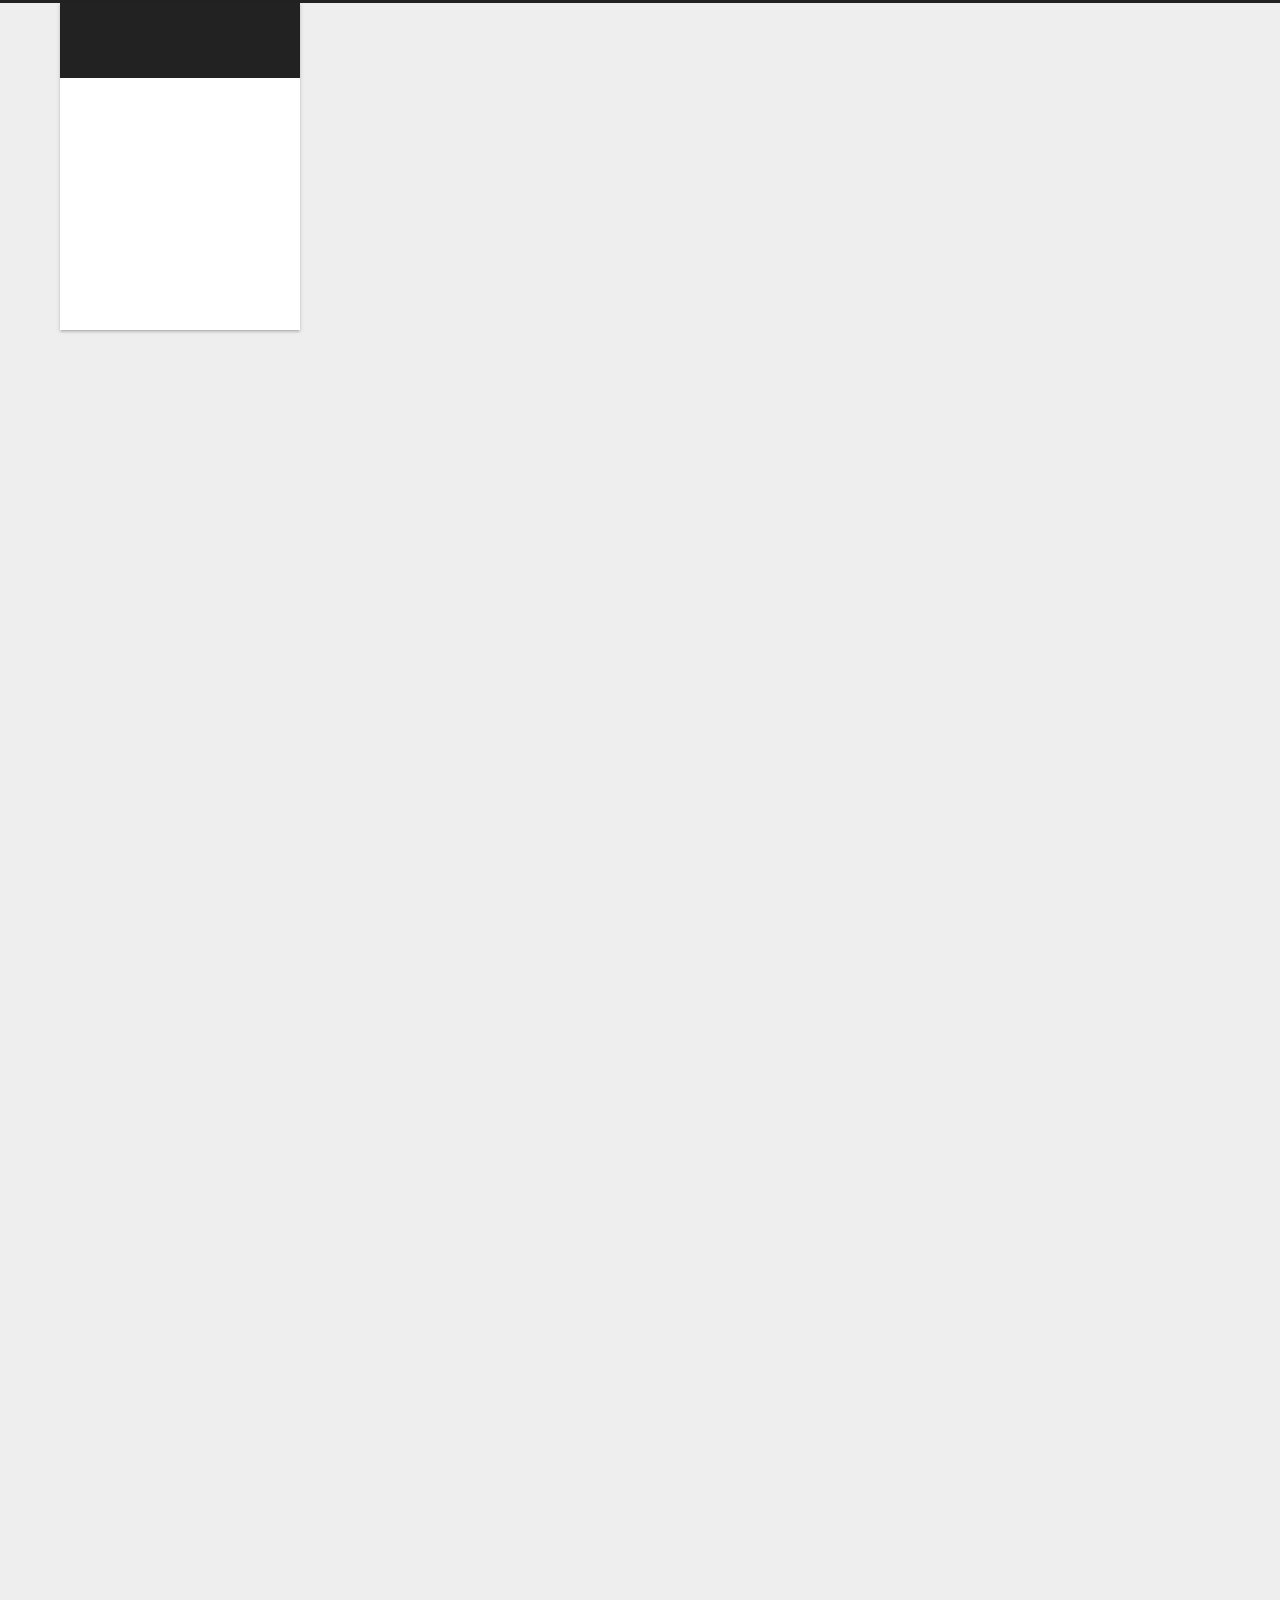
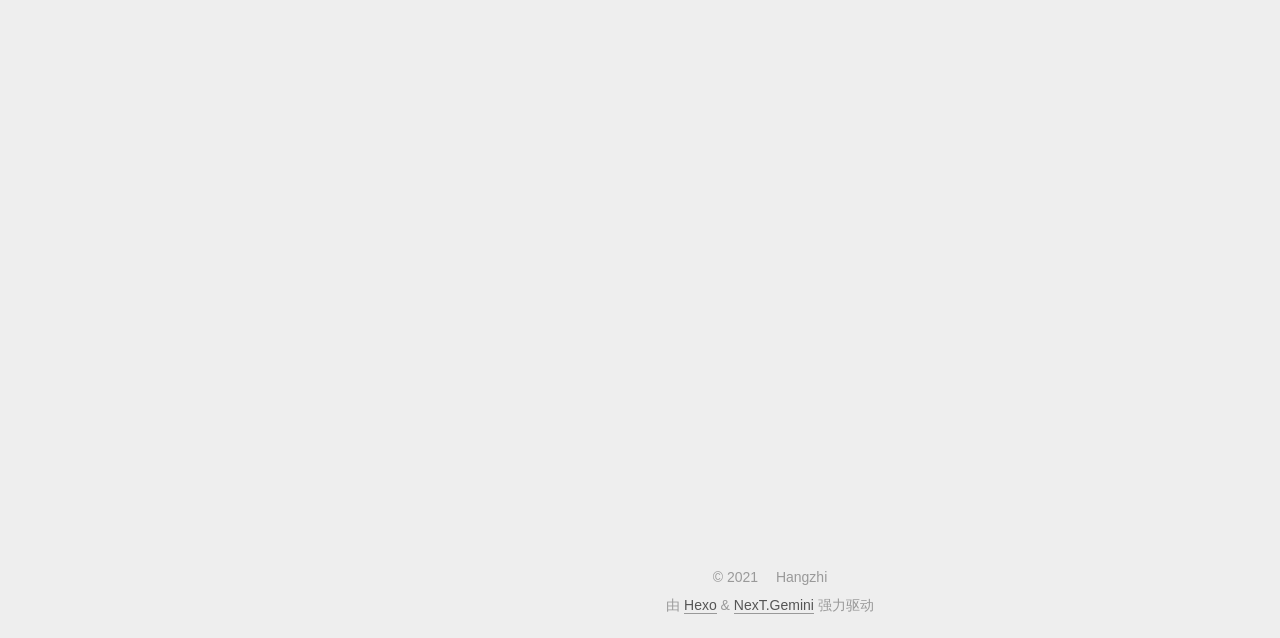
==== commit 48bccfd3: "Site updated: 2021-11-30 21:08:33" ====
--- a/2021/07/23/博客写作篇/index.html
+++ b/2021/07/23/博客写作篇/index.html
@@ -21,17 +21,17 @@
     var CONFIG = {"hostname":"example.com","root":"/","scheme":"Gemini","version":"7.8.0","exturl":false,"sidebar":{"position":"left","display":"post","padding":18,"offset":12,"onmobile":false},"copycode":{"enable":true,"show_result":false,"style":"flat"},"back2top":{"enable":true,"sidebar":false,"scrollpercent":false},"bookmark":{"enable":false,"color":"#222","save":"auto"},"fancybox":true,"mediumzoom":false,"lazyload":false,"pangu":false,"comments":{"style":"tabs","active":"valine","storage":true,"lazyload":false,"nav":null,"activeClass":"valine"},"algolia":{"hits":{"per_page":10},"labels":{"input_placeholder":"Search for Posts","hits_empty":"We didn't find any results for the search: ${query}","hits_stats":"${hits} results found in ${time} ms"}},"localsearch":{"enable":true,"trigger":"auto","top_n_per_article":10000,"unescape":false,"preload":false},"motion":{"enable":true,"async":false,"transition":{"post_block":"fadeIn","post_header":"slideDownIn","post_body":"slideDownIn","coll_header":"slideLeftIn","sidebar":"slideUpIn"}},"path":"search.xml"};
   </script>
 
-  <meta name="description" content="Hexo博客写作篇常用命令123456hexo new draft titlehexo publish title # 发布，将草稿从 _drafts 移动到 _posts 中hexo clean &amp;&amp; hexo deploy # 发布# post 归档 source&#x2F;_posts# page source# draft 草稿 source&#x2F;_drafts">
+  <meta name="description" content="Hexo博客写作篇Hexo Docs 常用命令123456hexo new draft titlehexo publish title # 发布，将草稿从 _drafts 移动到 _posts 中hexo clean &amp;&amp; hexo deploy # 发布# post 归档 source&#x2F;_posts# page source# draft 草稿 source&#x2F;_drafts">
 <meta property="og:type" content="article">
 <meta property="og:title" content="博客写作篇">
 <meta property="og:url" content="http://example.com/2021/07/23/%E5%8D%9A%E5%AE%A2%E5%86%99%E4%BD%9C%E7%AF%87/index.html">
 <meta property="og:site_name" content="Hangzhis&#39;Blog">
-<meta property="og:description" content="Hexo博客写作篇常用命令123456hexo new draft titlehexo publish title # 发布，将草稿从 _drafts 移动到 _posts 中hexo clean &amp;&amp; hexo deploy # 发布# post 归档 source&#x2F;_posts# page source# draft 草稿 source&#x2F;_drafts">
+<meta property="og:description" content="Hexo博客写作篇Hexo Docs 常用命令123456hexo new draft titlehexo publish title # 发布，将草稿从 _drafts 移动到 _posts 中hexo clean &amp;&amp; hexo deploy # 发布# post 归档 source&#x2F;_posts# page source# draft 草稿 source&#x2F;_drafts">
 <meta property="og:locale" content="zh_CN">
 <meta property="og:image" content="http://example.com/2021/07/23/%E5%8D%9A%E5%AE%A2%E5%86%99%E4%BD%9C%E7%AF%87/example.jpg">
 <meta property="og:image" content="http://example.com/2021/07/23/%E5%8D%9A%E5%AE%A2%E5%86%99%E4%BD%9C%E7%AF%87/screenshot.png">
 <meta property="article:published_time" content="2021-07-22T16:53:11.000Z">
-<meta property="article:modified_time" content="2021-11-30T12:54:02.529Z">
+<meta property="article:modified_time" content="2021-11-30T13:07:06.225Z">
 <meta property="article:author" content="Hangzhi">
 <meta property="article:tag" content="hexo">
 <meta name="twitter:card" content="summary">
@@ -230,7 +230,7 @@
                   <i class="far fa-calendar-check"></i>
                 </span>
                 <span class="post-meta-item-text">更新于</span>
-                <time title="修改时间：2021-11-30 20:54:02" itemprop="dateModified" datetime="2021-11-30T20:54:02+08:00">2021-11-30</time>
+                <time title="修改时间：2021-11-30 21:07:06" itemprop="dateModified" datetime="2021-11-30T21:07:06+08:00">2021-11-30</time>
               </span>
             <span class="post-meta-item">
               <span class="post-meta-item-icon">
@@ -262,7 +262,7 @@
                 <i class="far fa-file-word"></i>
               </span>
                 <span class="post-meta-item-text">本文字数：</span>
-              <span>373</span>
+              <span>381</span>
             </span>
             <span class="post-meta-item" title="阅读时长">
               <span class="post-meta-item-icon">
@@ -281,7 +281,8 @@
     <div class="post-body" itemprop="articleBody">
 
       
-        <h2 id="Hexo博客写作篇"><a href="#Hexo博客写作篇" class="headerlink" title="Hexo博客写作篇"></a>Hexo博客写作篇</h2><h3 id="常用命令"><a href="#常用命令" class="headerlink" title="常用命令"></a>常用命令</h3><figure class="highlight bash"><table><tr><td class="gutter"><pre><span class="line">1</span><br><span class="line">2</span><br><span class="line">3</span><br><span class="line">4</span><br><span class="line">5</span><br><span class="line">6</span><br></pre></td><td class="code"><pre><span class="line">hexo new draft title</span><br><span class="line">hexo publish title <span class="comment"># 发布，将草稿从 _drafts 移动到 _posts 中</span></span><br><span class="line">hexo clean &amp;&amp; hexo deploy <span class="comment"># 发布</span></span><br><span class="line"><span class="comment"># post 归档 source/_posts</span></span><br><span class="line"><span class="comment"># page source</span></span><br><span class="line"><span class="comment"># draft 草稿 source/_drafts</span></span><br></pre></td></tr></table></figure>
+        <h2 id="Hexo博客写作篇"><a href="#Hexo博客写作篇" class="headerlink" title="Hexo博客写作篇"></a>Hexo博客写作篇</h2><p><a target="_blank" rel="noopener" href="https://hexo.io/docs/">Hexo Docs</a></p>
+<h3 id="常用命令"><a href="#常用命令" class="headerlink" title="常用命令"></a>常用命令</h3><figure class="highlight bash"><table><tr><td class="gutter"><pre><span class="line">1</span><br><span class="line">2</span><br><span class="line">3</span><br><span class="line">4</span><br><span class="line">5</span><br><span class="line">6</span><br></pre></td><td class="code"><pre><span class="line">hexo new draft title</span><br><span class="line">hexo publish title <span class="comment"># 发布，将草稿从 _drafts 移动到 _posts 中</span></span><br><span class="line">hexo clean &amp;&amp; hexo deploy <span class="comment"># 发布</span></span><br><span class="line"><span class="comment"># post 归档 source/_posts</span></span><br><span class="line"><span class="comment"># page source</span></span><br><span class="line"><span class="comment"># draft 草稿 source/_drafts</span></span><br></pre></td></tr></table></figure>
 
 <span id="more"></span>
 
@@ -352,10 +353,7 @@
     <a href="/2021/07/22/Hexo%E5%8D%9A%E5%AE%A2%E6%90%AD%E5%BB%BA%E7%AF%87/" rel="prev" title="使用 Hexo 和 Github Pages 搭建博客">
       <i class="fa fa-chevron-left"></i> 使用 Hexo 和 Github Pages 搭建博客
     </a></div>
-      <div class="post-nav-item">
-    <a href="/2021/10/02/%E8%AE%BA%E6%96%87%E5%86%99%E4%BD%9C%E7%AF%87/" rel="next" title="论文写作篇">
-      论文写作篇 <i class="fa fa-chevron-right"></i>
-    </a></div>
+      <div class="post-nav-item"></div>
     </div>
       </footer>
     
@@ -431,7 +429,7 @@
       <div class="site-state-item site-state-posts">
           <a href="/archives/">
         
-          <span class="site-state-item-count">5</span>
+          <span class="site-state-item-count">3</span>
           <span class="site-state-item-name">日志</span>
         </a>
       </div>
@@ -444,7 +442,7 @@
       <div class="site-state-item site-state-tags">
             <a href="/tags/">
           
-        <span class="site-state-item-count">2</span>
+        <span class="site-state-item-count">1</span>
         <span class="site-state-item-name">标签</span></a>
       </div>
   </nav>
--- a/css/main.css
+++ b/css/main.css
@@ -1220,7 +1220,7 @@
 }
 .links-of-author a::before,
 .links-of-author span.exturl::before {
-  background: #6354ff;
+  background: #6a6bff;
   border-radius: 50%;
   content: ' ';
   display: inline-block;
